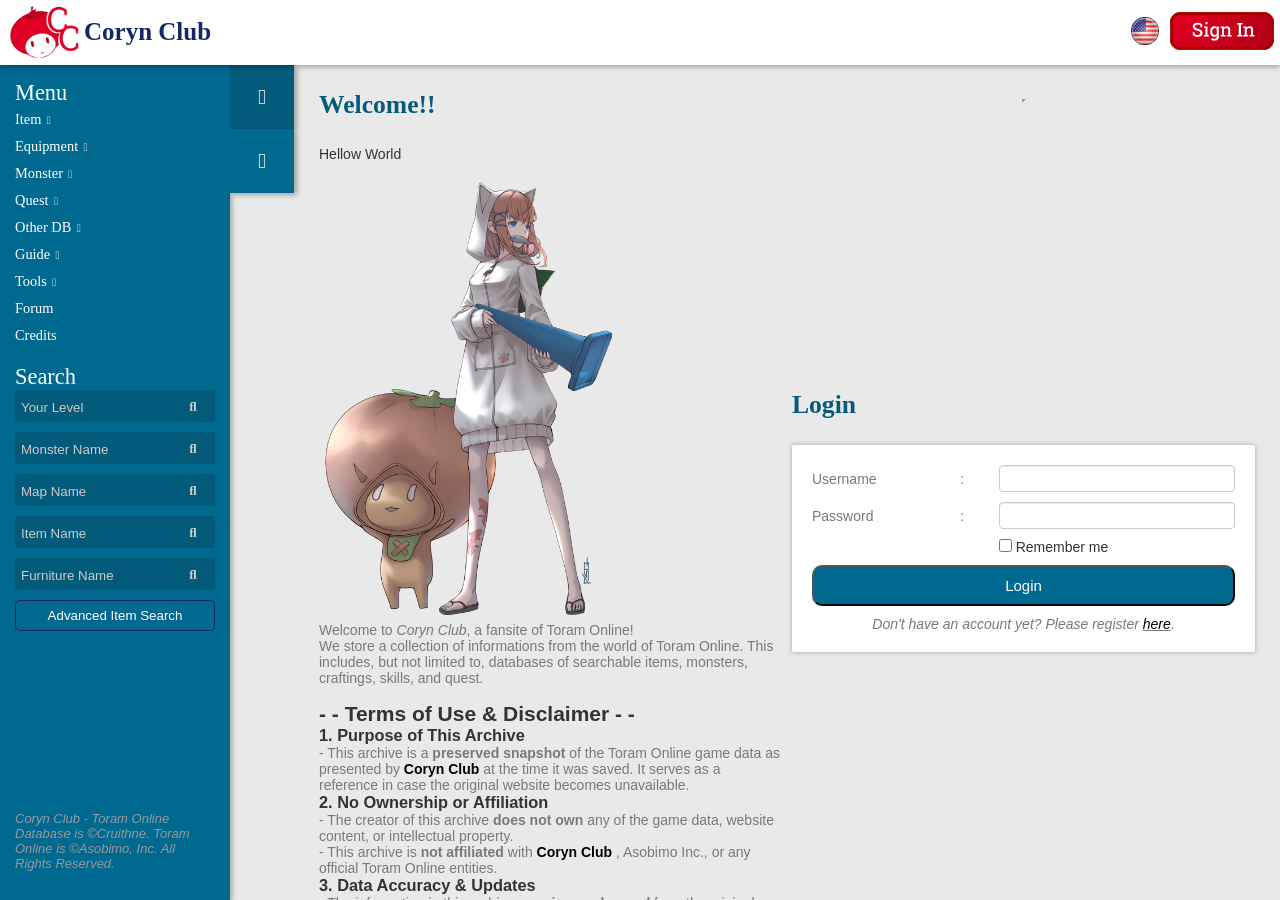
==== index.html @ f309a457 "Update index.html" ====
<!DOCTYPE html>
<!-- saved from url=(0019)https://coryn.club/ -->
<html><head lang="en"><meta http-equiv="Content-Type" content="text/html; charset=UTF-8">
	<title>Coryn Club - Toram Online Database &amp; Tools</title>
	<link rel="shortcut icon" type="image/x-icon" href="https://coryn.club/favicon.ico">
	<meta name="viewport" content="width=device-width, initial-scale=1.0, minimum-scale=1">
	<meta http-equiv="X-UA-Compatible" content="ie=edge">
	<meta name="keywords" content="Coryn Club, Toram Online, Game Guide, MMORPG, Android Game, iOS Game, Asobimo, Toram Online Database,
		Drop List, Monster List, Equipment List, Stat Calculator, Skill Simulator, Combo Simulator, Statting Formula, Leveling Guide">
	<link rel="stylesheet" href="./index_files/all.css" integrity="sha384-hWVjflwFxL6sNzntih27bfxkr27PmbbK/iSvJ+a4+0owXq79v+lsFkW54bOGbiDQ" crossorigin="anonymous">
	<link rel="stylesheet" href="./index_files/main.css">
	<link rel="stylesheet" href="./index_files/animate.css">
	<script src="./index_files/sdk.js.download" async="" crossorigin="anonymous"></script><script async="" src="./index_files/analytics.js.download"></script><script type="application/x-javascript"> addEventListener("load", function() { setTimeout(hideURLbar, 0); }, false); function hideURLbar(){ window.scrollTo(0,1); } </script>
	<link href="./index_files/css" rel="stylesheet" type="text/css">
	<script src="./index_files/jquery.min.js.download"></script>


	<!-- GOOGLE ANALYTICS JS -->
	<script>
		  (function(i,s,o,g,r,a,m){i['GoogleAnalyticsObject']=r;i[r]=i[r]||function(){
		  (i[r].q=i[r].q||[]).push(arguments)},i[r].l=1*new Date();a=s.createElement(o),
		  m=s.getElementsByTagName(o)[0];a.async=1;a.src=g;m.parentNode.insertBefore(a,m)
		  })(window,document,'script','https://www.google-analytics.com/analytics.js','ga');

		  ga('create', 'UA-85513259-1', 'auto');
		  ga('send', 'pageview');
	</script>
	<!-- END OF GOOGLE ANALYTICS JS -->

<!-- DELETED FB PLUGIN -->
	
</head>
<body>
<div id="fb-root" class=" fb_reset"><div style="position: absolute; top: -10000px; width: 0px; height: 0px;"><div></div></div></div>
	<script async="" defer="" crossorigin="anonymous" src="./index_files/sdk(1).js.download"></script>
		<!--header-top-starts-->
    <div id="navbar" style="grid-template-columns: 1fr 1fr" class="grid animated fadeInDown">
		<!-- LEFT GRID -->
        <div id="navbar-main">
			<div id="navbar-logo"><img src="./index_files/cc_logo.gif"></div>
			<div id="navbar-title">
				<a href="https://coryn.club/index.php">Coryn Club</a>
			</div>
        </div>

		<!-- RIGHT GRID -->
        <div style="display:flex; justify-content:flex-end; align-items:center;">
			<div class="ml-5 mr-5">
				<img id="language_container" width="28" height="28" src="./index_files/lang.png">
				<ul class="language-menu">
					<li><a href="http://coryn.club/">English</a></li>
					<li><a href="http://jp.coryn.club/">Japanese</a></li>
					<li><a href="http://indo.coryn.club/">Bahasa Indonesia</a></li>
					<li><a href="http://thai.coryn.club/">Thai</a></li>
					<li><a href="http://trachn.coryn.club/">Traditional Chinese</a></li>
					<li><a href="http://simchn.coryn.club/">Simplified Chinese</a></li>
					<li><a href="http://kr.coryn.club/">Korean</a></li>
				</ul>
			</div>

            <a href="https://coryn.club/#index-login"><img class="ml-5 mr-5" src="./index_files/login.png" alt="Sign In" title="Sign In/Register"></a>        </div><!-- END OF RIGHT GRID -->
	</div><!-- END OF NAVBAR -->

	<div id="wrapper">
	<!-- script-for-menu -->
	<script>
		$(document).ready(function() {
			$("body").click(function() {
				$(".username-menu").removeClass('active');
				$(".language-menu").removeClass('active');
			});
		});
	</script>
	    <div id="sidebar" class="animated fadeInLeft fast">
        <div id="sidebar-content">
            <div class="sidebar-content-item-wrapper">
                <div id="main-menu" class="sidebar-content-item active" data-target="tab-1" style="height:100%; display:flex; flex-direction:column; justify-content:space-between">
                    <div class="all-menu"> <!-- all menu stays on top -->
						<p class="sidebar-tab-item-title">Menu</p>
<!-- START LEFT SIDE BAR MENU -->
<ul class="menu-root">
	<li><a class="nested" href="javascript: void(1);">Item</a>
		<div class="submenu collapse">
			<ul>
				<!-- <li><a href="https://coryn.club/item.php">All</a></li>
				<li><a href="https://coryn.club/item.php?special=dye&amp;order=type">Dye</a></li>
				<li><a href="https://coryn.club/item.php?type=1&amp;order=name">Usable</a></li> -->
				<li><a href="2025/Toram_Registlet_Mar2025.html">Registlet</a></li>
				<li><a class="nested" href="javascript: void(1);">Crysta</a>
					<div class="submenu collapse">
						<ul>
							<li><a href="2025/Toram_AllCrysta_Mar2025.html">All</a></li>
							<li><a href="2025/Toram_BlueCrysta_Mar2025.html">Normal</a></li>
							<li><a href="2025/Toram_RedCrysta_Mar2025.html">Weapon</a></li>
							<li><a href="2025/Toram_GreenCrysta_Mar2025.html">Armor</a></li>
							<li><a href="2025/Toram_YellowCrysta_Mar2025.html">Additional</a></li>
							<li><a href="2025/Toram_PurpleCrysta_Mar2025.html">Special</a></li>
						</ul>
					</div>
				</li>
				<!--<li><a class="nested" href="javascript: void(1);">Material</a>
					<div class="submenu collapse">
						<ul>
							<li><a href="https://coryn.club/material.php?proc=1">Beast</a></li>
							<li><a href="https://coryn.club/material.php?proc=2">Wood</a></li>
							<li><a href="https://coryn.club/material.php?proc=3">Metal</a></li>
							<li><a href="https://coryn.club/material.php?proc=4">Cloth</a></li>
							<li><a href="https://coryn.club/material.php?proc=5">Medicine</a></li>
							<li><a href="https://coryn.club/material.php?proc=6">Mana</a></li>
						</ul>
					</div>
				</li>-->
			</ul>
		</div>
	</li>
	<li><a class="nested" href="javascript: void(1);">Equipment</a>
		<div class="submenu collapse">
			<ul>
				<!--<li><a href="https://coryn.club/item.php?special=eq">All</a></li>-->
				<li><a href="2025/Toram_OneHandedSword_Mar2025.html">1-Handed Sword</a></li>
				<li><a href="2025/Toram_TwoHandedSword_Mar2025.html">2-Handed Sword</a></li>
				<li><a href="2025/Toram_Bow_Mar2025.html">Bow</a></li>
				<li><a href="2025/Toram_Bowgun_Mar2025.html">Bowgun</a></li>
				<li><a href="2025/Toram_Knuckle_Mar2025.html">Knuckles</a></li>
				<li><a href="2025/Toram_MagicDevice_Mar2025.html">Magic Device</a></li>
				<li><a href="2025/Toram_Staff_Mar2025.html">Staff</a></li>
				<li><a href="2025/Toram_Halberd_Mar2025.html">Halberd</a></li>
				<li><a href="2025/Toram_Katana_Mar2025.html">Katana</a></li>
				<li><a href="2025/Toram_Dagger_Mar2025.html">Dagger</a></li>
				<li><a href="2025/Toram_Arrow_Mar2025.html">Arrow</a></li>
				<li><a href="2025/Toram_Shield_Mar2025.html">Shield</a></li>
				<li><a href="Toram_NinjutsuScroll_Mar2025.html">Ninjutsu Scroll</a></li>
				<li><a href="2025/Toram_Arrow_Mar2025.html">Armor</a></li>
				<li><a href="2025/Toram_Additional_Mar2025.html">Additional</a></li>
				<li><a href="2025/Toram_Special_Mar2025.html">Special</a></li>
			</ul>
		</div>
	</li>
	<li><a class="nested" href="javascript: void(1);">Monster</a>
		<div class="submenu collapse">
			<ul>
				<!--<li><a href="https://coryn.club/monster.php">All</a></li>
				<li><a href="https://coryn.club/monster.php?type=N&amp;order=level">Normal</a></li>-->
				<li><a href="2025/Toram_Boss_Mar2025.html">Mini Boss</a></li>
				<li><a href="2025/Toram_MiniBoss_Mar2025.html">Boss</a></li>
				<!--<li><a class="nested" href="javascript: void(1);">Pet/Tamable</a>
					<div class="submenu collapse">
						<ul>
							<li><a href="https://coryn.club/monster_tameable.php?ele=0">Neutral</a></li>
							<li><a href="https://coryn.club/monster_tameable.php?ele=1">Fire</a></li>
							<li><a href="https://coryn.club/monster_tameable.php?ele=2">Water</a></li>
							<li><a href="https://coryn.club/monster_tameable.php?ele=3">Wind</a></li>
							<li><a href="https://coryn.club/monster_tameable.php?ele=4">Earth</a></li>
							<li><a href="https://coryn.club/monster_tameable.php?ele=5">Dark</a></li>
							<li><a href="https://coryn.club/monster_tameable.php?ele=6">Light</a></li>
						</ul>
					</div>
				</li>
				<li><a class="nested" href="javascript: void(1);">Element</a>
					<div class="submenu collapse">
						<ul>
							<li><a href="https://coryn.club/monster_element.php?ele=0">Neutral</a></li>
							<li><a href="https://coryn.club/monster_element.php?ele=1">Fire</a></li>
							<li><a href="https://coryn.club/monster_element.php?ele=2">Water</a></li>
							<li><a href="https://coryn.club/monster_element.php?ele=3">Wind</a></li>
							<li><a href="https://coryn.club/monster_element.php?ele=4">Earth</a></li>
							<li><a href="https://coryn.club/monster_element.php?ele=5">Dark</a></li>
							<li><a href="https://coryn.club/monster_element.php?ele=6">Light</a></li>
						</ul>
					</div>
				</li>-->
			</ul>
		</div>
	</li>
	<li><a class="nested" href="javascript: void(1);">Quest</a>
		<div class="submenu collapse">
			<ul>
				<li><a href="Toram_AllQuest_Mar2025.html">All</a></li>
				<li><a class="nested" href="javascript: void(1);">Sofya</a>
					<div class="submenu collapse">
						<ul>
							<li><a href="Toram_QuestYunis_Mar2025.html">Yunis</a></li>
							<li><a href="Toram_QuestFrente_Mar2025.html">Frente</a></li>
							<li><a href="Toram_QuestZono_Mar2025.html">Zono</a></li>
							<li><a href="Toram_QuestForf_Mar2025.html">Forf</a></li>
							<li><a href="Toram_QuestLefina_Mar2025.html">Lefina</a></li>
						</ul>
					</div>
				</li>
				<li>
					<a class="nested" href="javascript: void(1);">El Scaro</a>
					<div class="submenu collapse">
						<ul>
							<li><a href="Toram_QuestPotolo_Mar2025.html">Potolo</a></li>
							<li><a href="Toram_QuestJuan_Mar2025.html">Juan</a></li>
							<li><a href="Toram_QuestFilecia_Mar2025.html">Filecia</a></li>
							<li><a href="Toram_QuestRina_Mar2025.html>Rina</a></li>
							<li><a href="Toram_QuestRavagne_Mar2025.html">Ravagne</a></li>
						</ul>
					</div>
				</li>
				<li><a href="Toram_QuestRugio_Mar2025.html">Rugio Ruins - Moralo</a></li>
				<li>
					<a class="nested" href="javascript: void(1);">Garden of Beginning</a>
					<div class="submenu collapse">
						<ul>
							<li><a href="Toram_QuestNobleSpirit_Mar2025.html">Noble's Spirit</a></li>
							<li><a href="Toram_QuestResearcherSpirit_Mar2025.html">Researcher's Spirit</a></li>
						</ul>
					</div>
				</li>
			</ul>
		</div>
	</li>
	<li><a class="nested" href="javascript: void(1);">Other DB</a>
		<div class="submenu collapse">
			<ul>
				<li><a href="2025/Toram_AllMap_Mar2025.html">Map</a></li>
				<li><a href="2025/Toram_SkillMenu_Mar2025.html">Skill</a></li>
				<!--<li><a href="https://coryn.club/furniture_menu.php">Housing</a></li>-->
				<li><a href="2025/Toram_FoodBuff_Mar2025.html">Food Buff</a></li>
				<!--<li><a href="https://www.facebook.com/pg/corynclub/photos/?tab=album&amp;album_id=686599141510648">Pet Dye</a></li>
				<li><a href="https://coryn.club/emblem.php">Emblem</a></li>
				<li>
					<a class="nested" href="javascript: void(1);">Craft</a>
					<div class="submenu collapse">
						<ul>
							<li><a href="https://coryn.club/item.php?special=psmith&amp;order=level">Player Smith</a></li>
							<li><a href="https://coryn.club/item.php?special=nsmith&amp;order=type,level">NPC Smith</a></li>
							<li><a href="https://coryn.club/item.php?special=palch&amp;order=level">Player Alchemist</a></li>
							<li><a href="https://coryn.club/item.php?special=nalch&amp;order=type,level">NPC Alchemist</a></li>
						</ul>
					</div>
				</li>-->
			</ul>
		</div>
	</li>
	<li><a class="nested" href="javascript: void(1);">Guide</a>
		<div class="submenu collapse">
			<ul>
				<!--<li><a href="https://coryn.club/guide.php?key=beginner">Beginner Guide</a></li>-->
				<li><a href="Toram_PetGuide_Mar2025.html">Pet Guide</a></li>
				<li><a href="Toram_SmithingGuide_Mar2025.html">Smithing Guide</a></li>
				<li><a href="Toram_StatusDamageCalculation_Mar2025.html">Status &amp; Damage Calculation Guide</a></li>
			</ul>
		</div>
	</li>
	<!--<li><a class="nested" href="javascript: void(1);">App Showcase</a>
		<div class="submenu collapse">
			<ul>
				<li><a href="https://coryn.club/app_showcase.php?type=8">Armor</a></li>
				<li><a href="https://coryn.club/app_showcase.php?type=6">Additional Gear</a></li>
				<li><a href="https://coryn.club/app_showcase.php?type=17">Shield</a></li>
				<li><a href="https://coryn.club/app_showcase.php?type=4">1 Handed Sword</a></li>
				<li><a href="https://coryn.club/app_showcase.php?type=5">2 Handed Sword</a></li>
				<li><a href="https://coryn.club/app_showcase.php?type=9">Bow</a></li>
				<li><a href="https://coryn.club/app_showcase.php?type=10">Bowgun</a></li>
				<li><a href="https://coryn.club/app_showcase.php?type=13">Knuckles</a></li>
				<li><a href="https://coryn.club/app_showcase.php?type=15">Magic Device</a></li>
				<li><a href="https://coryn.club/app_showcase.php?type=19">Staff</a></li>
				<li><a href="https://coryn.club/app_showcase.php?type=26">Halberd</a></li>
				<li><a href="https://coryn.club/app_showcase.php?type=27">Katana</a>
			</li></ul>
		</div>
	</li>-->
	<li><a class="nested" href="javascript: void(1);">Tools</a>
		<div class="submenu collapse">
			<ul>
				<li><a href="2025/Toram_StatCalculator_Mar2025.html">Stat Calculator</a></li>
				<li><a href="2025/Toram_SkillSimulator_Mar2025.html">Skill Simulator</a></li>
				<li><a href="2025/Toram_FillStatSimulator_Mar2025.html">FillStat Simulator</a></li>
				<!--<li><a class="nested" href="javascript: void(1);">Calculator</a>
					<div class="submenu collapse">
						<ul>
							<li><a href="https://coryn.club/stat_calculator.php">Stat Calculator</a></li>
							<li><a href="https://coryn.club/pet_calculator.php">Pet Stat Calculator</a></li>
							<li><a href="https://coryn.club/quest_calculator.php">Quest Calculator</a></li>
						</ul>
					</div>
				</li>
				<li><a class="nested" href="javascript: void(1);">Simulator</a>
					<div class="submenu collapse">
						<ul>
							<li><a href="https://coryn.club/statting_simulator.php">Statting Simulator</a></li>
							<li><a href="https://coryn.club/skill_simulator.php">Skill Simulator</a></li>
							<li><a href="https://coryn.club/combo_simulator.php">Combo Simulator</a></li>
							<li><a href="https://coryn.club/app_simulator.php">App Synth Simulator</a></li>
						</ul>
					</div>
				</li>
				<li><a href="https://coryn.club/leveling.php">Character Leveling</a></li>
				<li><a href="https://coryn.club/pet_leveling.php">Pet Leveling</a></li>
				<li><a href="https://coryn.club/pet_fusion_optimizer.php">Pet Fusion Optimizer</a></li>
				<li><a href="https://coryn.club/formula.php">Statting Formula List</a></li>
				<li><a href="https://coryn.club/formula_search.php">Statting Formula Search</a></li>
				<li><a href="https://coryn.club/dye_finder.php">Dye Finder</a></li>
				-->
			</ul>
		</div>
	</li>
	<li><a href="https://coryn.club/forum/">Forum</a></li>
	<li><a href="Toram_Credits_Mar2025.html">Credits</a></li>
	</ul>
	<!-- END LEFT SIDE BAR MENU -->
<p class="sidebar-tab-item-title">Search</p>
<form class="input-search" action="https://coryn.club/leveling.php">
  <input type="text" name="lv" placeholder="Your Level">
  <button type="submit">
	<i class="fa fa-search"></i>
  </button>
</form>
<form class="input-search" action="https://coryn.club/monster.php">
  <input type="text" name="name" placeholder="Monster Name">
  <button type="submit">
	<i class="fa fa-search"></i>
  </button>
</form>
<form class="input-search" action="https://coryn.club/map.php">
  <input type="text" name="name" placeholder="Map Name">
  <button type="submit">
	<i class="fa fa-search"></i>
  </button>
</form>
<form class="input-search" action="https://coryn.club/item.php">
  <input type="text" name="name" placeholder="Item Name">
  <button type="submit">
	<i class="fa fa-search"></i>
  </button>
</form>
<form class="input-search" action="https://coryn.club/furniture.php">
  <input type="text" name="name" placeholder="Furniture Name">
  <button type="submit">
	<i class="fa fa-search"></i>
  </button>
</form>
<button class="adv-search-button" onclick="window.location.href = &#39;itemsearch.php&#39;;">Advanced Item Search</button>

					</div> <!-- end of menus -->

                    <div>
					     <p style="font-family: Arial; font-size:13px; font-style:italic; color:#999;">Coryn Club - Toram Online Database is ©Cruithne. Toram Online is ©Asobimo, Inc. All Rights Reserved. </p>
                	</div>
                </div>
            </div>

            <div class="sidebar-content-item-wrapper">
                <div class="sidebar-content-item " data-target="tab-2">
					                    <!-- SAMPLE -->
                    <!--<p class="sidebar-tab-item-title" style="border: 1px solid green; display:block">Guide Content</p>
					<ul class="menu-root">
						<li><a class="nested" href="#">Item</a>
						<li><a class="nested" href="#">Item</a>
					</ul>-->
                </div>
            </div>
        </div>
        <div id="sidebar-tab">
            <div class="sidebar-tab-item active" data-target="tab-1" title="Menu">
                <i class="fas fa-bars fa-lg"></i>
            </div>
            <div class="sidebar-tab-item " data-target="tab-2" title="Extra" style="display:none">
                <i class="fas fa-book fa-lg"></i>
            </div>
            <div class="sidebar-tab-item back-to-top" title="Back To Top">
                <i class="fas fa-chevron-up fa-lg"></i>
            </div>
            <div id="scrollbox" style="flex:1 0 100px;">
            </div>
        </div>
    </div>

	<!-- content -->
	<div id="content" class="animated fadeInUp fast">
		<div class="index-container">
			<!-- welcome -->
<!-- Start To Copy Homepage -->
			<div id="index-welcome">
				<p class="content-title">Welcome!!</p>
				<br>
				<!---<h2>Version Changes</h2>
        <ul>
            <li><a href="2025/Toram_Home_Mar2025.html"> <strong>- March 2025</strong> </a></li>
        </ul>	--->
		<div id="insert-hello"></div>
				<script>
  fetch('VersionChanges.html')
    .then(res => res.text())
    .then(data => {
      document.getElementById('insert-hello').innerHTML = data;
    });
</script>
				<br>
				<img src="./index_files/coryn-welcome.png" alt="Cruithne &amp; Persimmon Coryn" title="Cruithne &amp; Persimmon Coryn" class="home-img">

				<p>Welcome to <em>Coryn Club</em>, a fansite of Toram Online!</p>
				<p>We store a collection of informations from the world of Toram Online. This includes,
					but not limited to, databases of searchable items, monsters, craftings, skills,
					and quest.
				</p>
				<br>
				<h2>- - Terms of Use & Disclaimer - -</h2>
        
        <h3>1. Purpose of This Archive</h3>
        <p>- This archive is a <strong>preserved snapshot</strong> of the Toram Online game data as presented by <a href="https://coryn.club/"> <strong>Coryn Club</strong> </a> at the time it was saved. It serves as a reference in case the original website becomes unavailable.</p>
        <h3>2. No Ownership or Affiliation</h3>
        <p>- The creator of this archive <strong>does not own</strong> any of the game data, website content, or intellectual property. </p>
        <p>- This archive is <strong>not affiliated</strong> with <a href="https://coryn.club/"> <strong>Coryn Club</strong> </a>, Asobimo Inc., or any official Toram Online entities. </p>
        <h3>3. Data Accuracy & Updates</h3>
        <p>- The information in this archive <strong>remains unchanged</strong> from the original website at the time of saving. Updates may or may not be applied, and <strong>no guarantees</strong> are made regarding the accuracy of outdated content.</p>
        <h3>4. Fair Use & Non-Commercial Use</h3>
        <p>- This archive is provided <strong>solely for informational and reference purposes</strong>. It is a <strong>non-commercial project</strong> intended to preserve publicly available data.</p>
        <h3>5. Respect for Original Content</h3>
        <p>- Users are encouraged to visit and support the <a href="https://coryn.club/"> <strong>official Coryn Club website</strong> </a> when it is available. </p>
        <p>- If the original owners request removal or modification of archived content, compliance will be considered. </p>
        <h3>6. No Liability</h3>
        <p>- The creator of this archive <strong>is not responsible</strong> for any inaccuracies, outdated data, or issues resulting from its use. Use of this archive is <strong>at your own risk</strong>.</p>
				
			</div>
<!-- End To Copy Homepage -->
			<div id="index-adsense">
						<script async="" src="./index_files/f.txt"></script>
		<!-- Coryn Club (responsive) -->
		<ins class="adsbygoogle adsense-index" style="display:inline-block;" data-ad-client="ca-pub-6728336374001187" data-ad-slot="4531457552" data-full-width-responsive="false" data-adsbygoogle-status="done"><iframe id="aswift_0" style="height: 1px !important; max-height: 1px !important; max-width: 1px !important; width: 1px !important;" src="./index_files/saved_resource.html"><iframe id="google_ads_frame0" src="./index_files/saved_resource(1).html"></iframe></iframe></ins>
		<script>
			 (adsbygoogle = window.adsbygoogle || []).push({});
		</script>
				</div>

			<!-- Deleted facebook -->
			

			<div id="index-login">
				<!-- login -->
									<center>
						<script async="" src="./index_files/f.txt"></script>
						<!-- Coryn Club (responsive) -->
						<ins class="adsbygoogle adsense-index-2" style="width:100%; height:300px;" data-ad-client="ca-pub-6728336374001187" data-ad-slot="4531457552" data-full-width-responsive="false" data-adsbygoogle-status="done"><iframe id="aswift_1" style="height: 1px !important; max-height: 1px !important; max-width: 1px !important; width: 1px !important;" src="./index_files/saved_resource(2).html"><iframe id="google_ads_frame1" src="./index_files/saved_resource(3).html"></iframe></iframe></ins>
						<script>
							 (adsbygoogle = window.adsbygoogle || []).push({});
						</script>
					</center>
					<div style="max-width:500px; margin:auto">
						<p class="content-title">Login</p>
						<form method="POST" action="https://coryn.club/forum/ucp.php?mode=login" class="card-container-1 mt-15">
							<div class="grid grid-gap-10 align-item-center pt-20 pl-20 pr-20 pb-20" style="grid-template-columns: max(90px,1fr) 20px 2fr">
								<p>Username</p>
								<p class="text-center">:</p>
								<input type="text" class="form-control" name="username" style="min-width: 100px;">
								<p>Password</p>
								<p class="text-center">:</p>
								<input type="password" class="form-control" name="password" style="min-width: 100px;">
								<p></p>
								<p></p>
								<div>
									<input type="checkbox" class="form-control" name="autologin"> <span>Remember me</span>
								</div>
								<button style="grid-column: 1/4" class="default-submit-btn" type="submit" name="login">Login</button>
								<p style="grid-column: 1/4" class="text-center ml-5 mr-5"><i>Don't have an account yet? Please register <u><a href="https://coryn.club/forum/ucp.php?mode=register">here</a></u></i>.</p>
								<input type="hidden" name="redirect" value="../index.php">
							</div>
						</form>
					</div>
							</div>

		</div>	<!-- grid ends -->
	</div>	<!-- content ends -->

		</div> <!-- END OF CONTENT WRAPPER -->

	<script src="./index_files/sohacky.js.download"></script>
    <script>
        /* Top nav */
        $("#username_container").click(function(e) {
            e.preventDefault();
            e.stopPropagation();
            $(".username-menu").toggleClass('active');
            $("#username_chevron_up").toggleClass('active');
            $("#username_chevron_down").toggleClass('active');
        })
        $("#language_container").click(function(e) {
			e.preventDefault();
			e.stopPropagation();
			$(".language-menu").toggleClass('active');
			$("#language_chevron_up").toggleClass('active');
			$("#language_chevron_down").toggleClass('active');
        })

        /* Sidebar */
        if ($(window).width() <= 950) {
            $("#sidebar").removeClass('animated fadeInLeft fast');
            $(".sidebar-content-item").removeClass('active');;
            $(".sidebar-tab-item").removeClass('active');;
        }

        $('.sidebar-tab-item').on('click',function(ev){
            const target = ev.currentTarget.dataset.target;
            if(!target){
                return;
            }
            if ($(window).width() <= 950) {
                if(!ev.currentTarget.classList.contains('active') && !$("#sidebar").hasClass('active')){
                    $("#sidebar").addClass('active')
                }else if(ev.currentTarget.classList.contains('active')){
                    $(".sidebar-content-item").removeClass('active');;
                    $(".sidebar-tab-item").removeClass('active');;
                    $("#sidebar").removeClass('active');
                    return;
                }
            }
            $(`.sidebar-content-item[data-target!="${target}"]`).removeClass('active');;
            $(`.sidebar-content-item[data-target="${target}"]`).addClass('active');

            $(`.sidebar-tab-item[data-target!="${target}"]`).removeClass('active');;
            $(`.sidebar-tab-item[data-target="${target}"]`).addClass('active');
        });

        $('.back-to-top').on('click',(ev) => {
            ev.preventDefault();
            var $anchor = $(this);
            $('#content').stop().animate({
                scrollTop: 0
            }, 500);
        });

        /* Sidebar Menu */
        $('ul.menu-root a.nested').click(function(e){
            if(e.target.tagName === 'A'){
                $(this).toggleClass('expanded');
                $(this).siblings('div.submenu').toggleClass('collapse');
            }
        })

        /* Pagination JS */
        $('body').on('click','.pagination-js-btn', (e) => {
            let pagebtn = $(e.currentTarget);
            let list = $(pagebtn.parent().data('target'));
            let pagenumber = parseInt(pagebtn.data('page-number'));
            changePage($(list),pagenumber);
        })
        function changePage(list,pagenumber){
            let disp = list.data('display');
            let accord = list.data('accord');
            let listitems = list.children('.pagination-js-items').children();
            let total = listitems.length;
            let perpage = list.data('perpage');
            let totalpage = Math.ceil(total / perpage);
            let currentpage = list.data('current-page');
            let pagination = $('[data-target="#' + list.attr('id') + '"].pagination-js-btngroup');
            let pstart = pagenumber;
            let numbtn = 3;
            let offset = Math.floor(numbtn / 2);
            if(pagenumber <= 0 || pagenumber > totalpage){
                return;
            }
            list.data('current-page',pagenumber);
            pstart -= offset;
             if(pstart < 1){
                pstart = 1;
            }else if(pstart + numbtn > totalpage){
                pstart = totalpage - (numbtn - 1)
                if(pstart < 1) pstart = 1;
            }
            pagination.html('');
            let prev = pagenumber - 1;
            let next = pagenumber + 1;
            let active = false;
            listitems.each((idx,elem) => {
                let num = idx + 1;
                if(num <= pagenumber * perpage && num >= (pagenumber * perpage) - (perpage - 1) ){
                    $(elem).css('display',disp);
                }else{
                    $(elem).css('display','none');
                }
            });
            pagination.append(`<a href="#" class="pagination-js-btn" data-page-number="${1}"><i class="fas fa-angle-double-left"></i></a>`);
            pagination.append(`<a href="#" class="pagination-js-btn" data-page-number="${prev}"><i class="fas fa-angle-left"></i></a>`);
            for(let i  = pstart, j = 0;j < numbtn && i <= totalpage;i++,j++){
                if(i === pagenumber){
                    active = true;
                }else{
                    active = false;
                }
                pagination.append(`<a href="#" class="pagination-js-btn ${(active)?'active':''}" data-page-number="${i}">${i}</a>`);
            }
            pagination.append(`<a href="#" class="pagination-js-btn" data-page-number="${next}"><i class="fas fa-angle-right"></i></a>`);
            pagination.append(`<a href="#" class="pagination-js-btn" data-page-number="${totalpage}"><i class="fas fa-angle-double-right"></a>`);
            if(totalpage < 2){
                pagination.css('display','none');
            }

            //fix height if inside accordion
            if(typeof accord !== 'undefined' && $(accord).get(0).style.maxHeight!=0)
            		$(accord).get(0).style.maxHeight = $(accord).get(0).scrollHeight + 30 + "px";

        }

        /* Accordion */
        $('body').on('click','ul.accordion > li > div:first-child',accordionOnClick);
        function accordionOnClick(e){
            const item = $(e.currentTarget).parent();
            const accordion = item.parent();
            const content = item.children('div:nth-child(2)');
            const aItem = item.siblings('.active');
            const aContent = aItem.children('div:nth-child(2)');
            if(item.hasClass('active')){
                content.get(0).style.maxHeight = 0;
            }else{
                content.get(0).style.maxHeight = content.get(0).scrollHeight + 30 + "px";
            }

            if(aItem.length > 0){
                aContent.get(0).style.maxHeight = 0;
                aItem.toggleClass('active');
            }
            item.toggleClass('active');
        }
        function accordionInit(){
          $('ul.accordion > li.active > div:first-child').each((_,target) => {
            const item = $(target).parent();
            const content = item.children('div:nth-child(2)');
            content.get(0).style.maxHeight = content.get(0).scrollHeight + 30 + "px";
          })
        }

		/* Page Initialization */
        accordionInit();	//accordion goes first, so the init height is calculated correctly
        $('.js-pagination').each((ilist, list) => {
			changePage($(list),1);
        })

    </script>



</body></html>
---- index_files/all.css ----
/*!
 * Font Awesome Free 5.2.0 by @fontawesome - https://fontawesome.com
 * License - https://fontawesome.com/license (Icons: CC BY 4.0, Fonts: SIL OFL 1.1, Code: MIT License)
 */
.fa,.fab,.fal,.far,.fas{-moz-osx-font-smoothing:grayscale;-webkit-font-smoothing:antialiased;display:inline-block;font-style:normal;font-variant:normal;text-rendering:auto;line-height:1}.fa-lg{font-size:1.33333em;line-height:.75em;vertical-align:-.0667em}.fa-xs{font-size:.75em}.fa-sm{font-size:.875em}.fa-1x{font-size:1em}.fa-2x{font-size:2em}.fa-3x{font-size:3em}.fa-4x{font-size:4em}.fa-5x{font-size:5em}.fa-6x{font-size:6em}.fa-7x{font-size:7em}.fa-8x{font-size:8em}.fa-9x{font-size:9em}.fa-10x{font-size:10em}.fa-fw{text-align:center;width:1.25em}.fa-ul{list-style-type:none;margin-left:2.5em;padding-left:0}.fa-ul>li{position:relative}.fa-li{left:-2em;position:absolute;text-align:center;width:2em;line-height:inherit}.fa-border{border:.08em solid #eee;border-radius:.1em;padding:.2em .25em .15em}.fa-pull-left{float:left}.fa-pull-right{float:right}.fa.fa-pull-left,.fab.fa-pull-left,.fal.fa-pull-left,.far.fa-pull-left,.fas.fa-pull-left{margin-right:.3em}.fa.fa-pull-right,.fab.fa-pull-right,.fal.fa-pull-right,.far.fa-pull-right,.fas.fa-pull-right{margin-left:.3em}.fa-spin{animation:a 2s infinite linear}.fa-pulse{animation:a 1s infinite steps(8)}@keyframes a{0%{transform:rotate(0deg)}to{transform:rotate(1turn)}}.fa-rotate-90{-ms-filter:"progid:DXImageTransform.Microsoft.BasicImage(rotation=1)";transform:rotate(90deg)}.fa-rotate-180{-ms-filter:"progid:DXImageTransform.Microsoft.BasicImage(rotation=2)";transform:rotate(180deg)}.fa-rotate-270{-ms-filter:"progid:DXImageTransform.Microsoft.BasicImage(rotation=3)";transform:rotate(270deg)}.fa-flip-horizontal{-ms-filter:"progid:DXImageTransform.Microsoft.BasicImage(rotation=0, mirror=1)";transform:scaleX(-1)}.fa-flip-vertical{transform:scaleY(-1)}.fa-flip-horizontal.fa-flip-vertical,.fa-flip-vertical{-ms-filter:"progid:DXImageTransform.Microsoft.BasicImage(rotation=2, mirror=1)"}.fa-flip-horizontal.fa-flip-vertical{transform:scale(-1)}:root .fa-flip-horizontal,:root .fa-flip-vertical,:root .fa-rotate-90,:root .fa-rotate-180,:root .fa-rotate-270{-webkit-filter:none;filter:none}.fa-stack{display:inline-block;height:2em;line-height:2em;position:relative;vertical-align:middle;width:2em}.fa-stack-1x,.fa-stack-2x{left:0;position:absolute;text-align:center;width:100%}.fa-stack-1x{line-height:inherit}.fa-stack-2x{font-size:2em}.fa-inverse{color:#fff}.fa-500px:before{content:"\f26e"}.fa-accessible-icon:before{content:"\f368"}.fa-accusoft:before{content:"\f369"}.fa-address-book:before{content:"\f2b9"}.fa-address-card:before{content:"\f2bb"}.fa-adjust:before{content:"\f042"}.fa-adn:before{content:"\f170"}.fa-adversal:before{content:"\f36a"}.fa-affiliatetheme:before{content:"\f36b"}.fa-air-freshener:before{content:"\f5d0"}.fa-algolia:before{content:"\f36c"}.fa-align-center:before{content:"\f037"}.fa-align-justify:before{content:"\f039"}.fa-align-left:before{content:"\f036"}.fa-align-right:before{content:"\f038"}.fa-allergies:before{content:"\f461"}.fa-amazon:before{content:"\f270"}.fa-amazon-pay:before{content:"\f42c"}.fa-ambulance:before{content:"\f0f9"}.fa-american-sign-language-interpreting:before{content:"\f2a3"}.fa-amilia:before{content:"\f36d"}.fa-anchor:before{content:"\f13d"}.fa-android:before{content:"\f17b"}.fa-angellist:before{content:"\f209"}.fa-angle-double-down:before{content:"\f103"}.fa-angle-double-left:before{content:"\f100"}.fa-angle-double-right:before{content:"\f101"}.fa-angle-double-up:before{content:"\f102"}.fa-angle-down:before{content:"\f107"}.fa-angle-left:before{content:"\f104"}.fa-angle-right:before{content:"\f105"}.fa-angle-up:before{content:"\f106"}.fa-angry:before{content:"\f556"}.fa-angrycreative:before{content:"\f36e"}.fa-angular:before{content:"\f420"}.fa-app-store:before{content:"\f36f"}.fa-app-store-ios:before{content:"\f370"}.fa-apper:before{content:"\f371"}.fa-apple:before{content:"\f179"}.fa-apple-alt:before{content:"\f5d1"}.fa-apple-pay:before{content:"\f415"}.fa-archive:before{content:"\f187"}.fa-archway:before{content:"\f557"}.fa-arrow-alt-circle-down:before{content:"\f358"}.fa-arrow-alt-circle-left:before{content:"\f359"}.fa-arrow-alt-circle-right:before{content:"\f35a"}.fa-arrow-alt-circle-up:before{content:"\f35b"}.fa-arrow-circle-down:before{content:"\f0ab"}.fa-arrow-circle-left:before{content:"\f0a8"}.fa-arrow-circle-right:before{content:"\f0a9"}.fa-arrow-circle-up:before{content:"\f0aa"}.fa-arrow-down:before{content:"\f063"}.fa-arrow-left:before{content:"\f060"}.fa-arrow-right:before{content:"\f061"}.fa-arrow-up:before{content:"\f062"}.fa-arrows-alt:before{content:"\f0b2"}.fa-arrows-alt-h:before{content:"\f337"}.fa-arrows-alt-v:before{content:"\f338"}.fa-assistive-listening-systems:before{content:"\f2a2"}.fa-asterisk:before{content:"\f069"}.fa-asymmetrik:before{content:"\f372"}.fa-at:before{content:"\f1fa"}.fa-atlas:before{content:"\f558"}.fa-atom:before{content:"\f5d2"}.fa-audible:before{content:"\f373"}.fa-audio-description:before{content:"\f29e"}.fa-autoprefixer:before{content:"\f41c"}.fa-avianex:before{content:"\f374"}.fa-aviato:before{content:"\f421"}.fa-award:before{content:"\f559"}.fa-aws:before{content:"\f375"}.fa-backspace:before{content:"\f55a"}.fa-backward:before{content:"\f04a"}.fa-balance-scale:before{content:"\f24e"}.fa-ban:before{content:"\f05e"}.fa-band-aid:before{content:"\f462"}.fa-bandcamp:before{content:"\f2d5"}.fa-barcode:before{content:"\f02a"}.fa-bars:before{content:"\f0c9"}.fa-baseball-ball:before{content:"\f433"}.fa-basketball-ball:before{content:"\f434"}.fa-bath:before{content:"\f2cd"}.fa-battery-empty:before{content:"\f244"}.fa-battery-full:before{content:"\f240"}.fa-battery-half:before{content:"\f242"}.fa-battery-quarter:before{content:"\f243"}.fa-battery-three-quarters:before{content:"\f241"}.fa-bed:before{content:"\f236"}.fa-beer:before{content:"\f0fc"}.fa-behance:before{content:"\f1b4"}.fa-behance-square:before{content:"\f1b5"}.fa-bell:before{content:"\f0f3"}.fa-bell-slash:before{content:"\f1f6"}.fa-bezier-curve:before{content:"\f55b"}.fa-bicycle:before{content:"\f206"}.fa-bimobject:before{content:"\f378"}.fa-binoculars:before{content:"\f1e5"}.fa-birthday-cake:before{content:"\f1fd"}.fa-bitbucket:before{content:"\f171"}.fa-bitcoin:before{content:"\f379"}.fa-bity:before{content:"\f37a"}.fa-black-tie:before{content:"\f27e"}.fa-blackberry:before{content:"\f37b"}.fa-blender:before{content:"\f517"}.fa-blind:before{content:"\f29d"}.fa-blogger:before{content:"\f37c"}.fa-blogger-b:before{content:"\f37d"}.fa-bluetooth:before{content:"\f293"}.fa-bluetooth-b:before{content:"\f294"}.fa-bold:before{content:"\f032"}.fa-bolt:before{content:"\f0e7"}.fa-bomb:before{content:"\f1e2"}.fa-bone:before{content:"\f5d7"}.fa-bong:before{content:"\f55c"}.fa-book:before{content:"\f02d"}.fa-book-open:before{content:"\f518"}.fa-book-reader:before{content:"\f5da"}.fa-bookmark:before{content:"\f02e"}.fa-bowling-ball:before{content:"\f436"}.fa-box:before{content:"\f466"}.fa-box-open:before{content:"\f49e"}.fa-boxes:before{content:"\f468"}.fa-braille:before{content:"\f2a1"}.fa-brain:before{content:"\f5dc"}.fa-briefcase:before{content:"\f0b1"}.fa-briefcase-medical:before{content:"\f469"}.fa-broadcast-tower:before{content:"\f519"}.fa-broom:before{content:"\f51a"}.fa-brush:before{content:"\f55d"}.fa-btc:before{content:"\f15a"}.fa-bug:before{content:"\f188"}.fa-building:before{content:"\f1ad"}.fa-bullhorn:before{content:"\f0a1"}.fa-bullseye:before{content:"\f140"}.fa-burn:before{content:"\f46a"}.fa-buromobelexperte:before{content:"\f37f"}.fa-bus:before{content:"\f207"}.fa-bus-alt:before{content:"\f55e"}.fa-buysellads:before{content:"\f20d"}.fa-calculator:before{content:"\f1ec"}.fa-calendar:before{content:"\f133"}.fa-calendar-alt:before{content:"\f073"}.fa-calendar-check:before{content:"\f274"}.fa-calendar-minus:before{content:"\f272"}.fa-calendar-plus:before{content:"\f271"}.fa-calendar-times:before{content:"\f273"}.fa-camera:before{content:"\f030"}.fa-camera-retro:before{content:"\f083"}.fa-cannabis:before{content:"\f55f"}.fa-capsules:before{content:"\f46b"}.fa-car:before{content:"\f1b9"}.fa-car-alt:before{content:"\f5de"}.fa-car-battery:before{content:"\f5df"}.fa-car-crash:before{content:"\f5e1"}.fa-car-side:before{content:"\f5e4"}.fa-caret-down:before{content:"\f0d7"}.fa-caret-left:before{content:"\f0d9"}.fa-caret-right:before{content:"\f0da"}.fa-caret-square-down:before{content:"\f150"}.fa-caret-square-left:before{content:"\f191"}.fa-caret-square-right:before{content:"\f152"}.fa-caret-square-up:before{content:"\f151"}.fa-caret-up:before{content:"\f0d8"}.fa-cart-arrow-down:before{content:"\f218"}.fa-cart-plus:before{content:"\f217"}.fa-cc-amazon-pay:before{content:"\f42d"}.fa-cc-amex:before{content:"\f1f3"}.fa-cc-apple-pay:before{content:"\f416"}.fa-cc-diners-club:before{content:"\f24c"}.fa-cc-discover:before{content:"\f1f2"}.fa-cc-jcb:before{content:"\f24b"}.fa-cc-mastercard:before{content:"\f1f1"}.fa-cc-paypal:before{content:"\f1f4"}.fa-cc-stripe:before{content:"\f1f5"}.fa-cc-visa:before{content:"\f1f0"}.fa-centercode:before{content:"\f380"}.fa-certificate:before{content:"\f0a3"}.fa-chalkboard:before{content:"\f51b"}.fa-chalkboard-teacher:before{content:"\f51c"}.fa-charging-station:before{content:"\f5e7"}.fa-chart-area:before{content:"\f1fe"}.fa-chart-bar:before{content:"\f080"}.fa-chart-line:before{content:"\f201"}.fa-chart-pie:before{content:"\f200"}.fa-check:before{content:"\f00c"}.fa-check-circle:before{content:"\f058"}.fa-check-double:before{content:"\f560"}.fa-check-square:before{content:"\f14a"}.fa-chess:before{content:"\f439"}.fa-chess-bishop:before{content:"\f43a"}.fa-chess-board:before{content:"\f43c"}.fa-chess-king:before{content:"\f43f"}.fa-chess-knight:before{content:"\f441"}.fa-chess-pawn:before{content:"\f443"}.fa-chess-queen:before{content:"\f445"}.fa-chess-rook:before{content:"\f447"}.fa-chevron-circle-down:before{content:"\f13a"}.fa-chevron-circle-left:before{content:"\f137"}.fa-chevron-circle-right:before{content:"\f138"}.fa-chevron-circle-up:before{content:"\f139"}.fa-chevron-down:before{content:"\f078"}.fa-chevron-left:before{content:"\f053"}.fa-chevron-right:before{content:"\f054"}.fa-chevron-up:before{content:"\f077"}.fa-child:before{content:"\f1ae"}.fa-chrome:before{content:"\f268"}.fa-church:before{content:"\f51d"}.fa-circle:before{content:"\f111"}.fa-circle-notch:before{content:"\f1ce"}.fa-clipboard:before{content:"\f328"}.fa-clipboard-check:before{content:"\f46c"}.fa-clipboard-list:before{content:"\f46d"}.fa-clock:before{content:"\f017"}.fa-clone:before{content:"\f24d"}.fa-closed-captioning:before{content:"\f20a"}.fa-cloud:before{content:"\f0c2"}.fa-cloud-download-alt:before{content:"\f381"}.fa-cloud-upload-alt:before{content:"\f382"}.fa-cloudscale:before{content:"\f383"}.fa-cloudsmith:before{content:"\f384"}.fa-cloudversify:before{content:"\f385"}.fa-cocktail:before{content:"\f561"}.fa-code:before{content:"\f121"}.fa-code-branch:before{content:"\f126"}.fa-codepen:before{content:"\f1cb"}.fa-codiepie:before{content:"\f284"}.fa-coffee:before{content:"\f0f4"}.fa-cog:before{content:"\f013"}.fa-cogs:before{content:"\f085"}.fa-coins:before{content:"\f51e"}.fa-columns:before{content:"\f0db"}.fa-comment:before{content:"\f075"}.fa-comment-alt:before{content:"\f27a"}.fa-comment-dots:before{content:"\f4ad"}.fa-comment-slash:before{content:"\f4b3"}.fa-comments:before{content:"\f086"}.fa-compact-disc:before{content:"\f51f"}.fa-compass:before{content:"\f14e"}.fa-compress:before{content:"\f066"}.fa-concierge-bell:before{content:"\f562"}.fa-connectdevelop:before{content:"\f20e"}.fa-contao:before{content:"\f26d"}.fa-cookie:before{content:"\f563"}.fa-cookie-bite:before{content:"\f564"}.fa-copy:before{content:"\f0c5"}.fa-copyright:before{content:"\f1f9"}.fa-couch:before{content:"\f4b8"}.fa-cpanel:before{content:"\f388"}.fa-creative-commons:before{content:"\f25e"}.fa-creative-commons-by:before{content:"\f4e7"}.fa-creative-commons-nc:before{content:"\f4e8"}.fa-creative-commons-nc-eu:before{content:"\f4e9"}.fa-creative-commons-nc-jp:before{content:"\f4ea"}.fa-creative-commons-nd:before{content:"\f4eb"}.fa-creative-commons-pd:before{content:"\f4ec"}.fa-creative-commons-pd-alt:before{content:"\f4ed"}.fa-creative-commons-remix:before{content:"\f4ee"}.fa-creative-commons-sa:before{content:"\f4ef"}.fa-creative-commons-sampling:before{content:"\f4f0"}.fa-creative-commons-sampling-plus:before{content:"\f4f1"}.fa-creative-commons-share:before{content:"\f4f2"}.fa-credit-card:before{content:"\f09d"}.fa-crop:before{content:"\f125"}.fa-crop-alt:before{content:"\f565"}.fa-crosshairs:before{content:"\f05b"}.fa-crow:before{content:"\f520"}.fa-crown:before{content:"\f521"}.fa-css3:before{content:"\f13c"}.fa-css3-alt:before{content:"\f38b"}.fa-cube:before{content:"\f1b2"}.fa-cubes:before{content:"\f1b3"}.fa-cut:before{content:"\f0c4"}.fa-cuttlefish:before{content:"\f38c"}.fa-d-and-d:before{content:"\f38d"}.fa-dashcube:before{content:"\f210"}.fa-database:before{content:"\f1c0"}.fa-deaf:before{content:"\f2a4"}.fa-delicious:before{content:"\f1a5"}.fa-deploydog:before{content:"\f38e"}.fa-deskpro:before{content:"\f38f"}.fa-desktop:before{content:"\f108"}.fa-deviantart:before{content:"\f1bd"}.fa-diagnoses:before{content:"\f470"}.fa-dice:before{content:"\f522"}.fa-dice-five:before{content:"\f523"}.fa-dice-four:before{content:"\f524"}.fa-dice-one:before{content:"\f525"}.fa-dice-six:before{content:"\f526"}.fa-dice-three:before{content:"\f527"}.fa-dice-two:before{content:"\f528"}.fa-digg:before{content:"\f1a6"}.fa-digital-ocean:before{content:"\f391"}.fa-digital-tachograph:before{content:"\f566"}.fa-directions:before{content:"\f5eb"}.fa-discord:before{content:"\f392"}.fa-discourse:before{content:"\f393"}.fa-divide:before{content:"\f529"}.fa-dizzy:before{content:"\f567"}.fa-dna:before{content:"\f471"}.fa-dochub:before{content:"\f394"}.fa-docker:before{content:"\f395"}.fa-dollar-sign:before{content:"\f155"}.fa-dolly:before{content:"\f472"}.fa-dolly-flatbed:before{content:"\f474"}.fa-donate:before{content:"\f4b9"}.fa-door-closed:before{content:"\f52a"}.fa-door-open:before{content:"\f52b"}.fa-dot-circle:before{content:"\f192"}.fa-dove:before{content:"\f4ba"}.fa-download:before{content:"\f019"}.fa-draft2digital:before{content:"\f396"}.fa-drafting-compass:before{content:"\f568"}.fa-draw-polygon:before{content:"\f5ee"}.fa-dribbble:before{content:"\f17d"}.fa-dribbble-square:before{content:"\f397"}.fa-dropbox:before{content:"\f16b"}.fa-drum:before{content:"\f569"}.fa-drum-steelpan:before{content:"\f56a"}.fa-drupal:before{content:"\f1a9"}.fa-dumbbell:before{content:"\f44b"}.fa-dyalog:before{content:"\f399"}.fa-earlybirds:before{content:"\f39a"}.fa-ebay:before{content:"\f4f4"}.fa-edge:before{content:"\f282"}.fa-edit:before{content:"\f044"}.fa-eject:before{content:"\f052"}.fa-elementor:before{content:"\f430"}.fa-ellipsis-h:before{content:"\f141"}.fa-ellipsis-v:before{content:"\f142"}.fa-ello:before{content:"\f5f1"}.fa-ember:before{content:"\f423"}.fa-empire:before{content:"\f1d1"}.fa-envelope:before{content:"\f0e0"}.fa-envelope-open:before{content:"\f2b6"}.fa-envelope-square:before{content:"\f199"}.fa-envira:before{content:"\f299"}.fa-equals:before{content:"\f52c"}.fa-eraser:before{content:"\f12d"}.fa-erlang:before{content:"\f39d"}.fa-ethereum:before{content:"\f42e"}.fa-etsy:before{content:"\f2d7"}.fa-euro-sign:before{content:"\f153"}.fa-exchange-alt:before{content:"\f362"}.fa-exclamation:before{content:"\f12a"}.fa-exclamation-circle:before{content:"\f06a"}.fa-exclamation-triangle:before{content:"\f071"}.fa-expand:before{content:"\f065"}.fa-expand-arrows-alt:before{content:"\f31e"}.fa-expeditedssl:before{content:"\f23e"}.fa-external-link-alt:before{content:"\f35d"}.fa-external-link-square-alt:before{content:"\f360"}.fa-eye:before{content:"\f06e"}.fa-eye-dropper:before{content:"\f1fb"}.fa-eye-slash:before{content:"\f070"}.fa-facebook:before{content:"\f09a"}.fa-facebook-f:before{content:"\f39e"}.fa-facebook-messenger:before{content:"\f39f"}.fa-facebook-square:before{content:"\f082"}.fa-fast-backward:before{content:"\f049"}.fa-fast-forward:before{content:"\f050"}.fa-fax:before{content:"\f1ac"}.fa-feather:before{content:"\f52d"}.fa-feather-alt:before{content:"\f56b"}.fa-female:before{content:"\f182"}.fa-fighter-jet:before{content:"\f0fb"}.fa-file:before{content:"\f15b"}.fa-file-alt:before{content:"\f15c"}.fa-file-archive:before{content:"\f1c6"}.fa-file-audio:before{content:"\f1c7"}.fa-file-code:before{content:"\f1c9"}.fa-file-contract:before{content:"\f56c"}.fa-file-download:before{content:"\f56d"}.fa-file-excel:before{content:"\f1c3"}.fa-file-export:before{content:"\f56e"}.fa-file-image:before{content:"\f1c5"}.fa-file-import:before{content:"\f56f"}.fa-file-invoice:before{content:"\f570"}.fa-file-invoice-dollar:before{content:"\f571"}.fa-file-medical:before{content:"\f477"}.fa-file-medical-alt:before{content:"\f478"}.fa-file-pdf:before{content:"\f1c1"}.fa-file-powerpoint:before{content:"\f1c4"}.fa-file-prescription:before{content:"\f572"}.fa-file-signature:before{content:"\f573"}.fa-file-upload:before{content:"\f574"}.fa-file-video:before{content:"\f1c8"}.fa-file-word:before{content:"\f1c2"}.fa-fill:before{content:"\f575"}.fa-fill-drip:before{content:"\f576"}.fa-film:before{content:"\f008"}.fa-filter:before{content:"\f0b0"}.fa-fingerprint:before{content:"\f577"}.fa-fire:before{content:"\f06d"}.fa-fire-extinguisher:before{content:"\f134"}.fa-firefox:before{content:"\f269"}.fa-first-aid:before{content:"\f479"}.fa-first-order:before{content:"\f2b0"}.fa-first-order-alt:before{content:"\f50a"}.fa-firstdraft:before{content:"\f3a1"}.fa-fish:before{content:"\f578"}.fa-flag:before{content:"\f024"}.fa-flag-checkered:before{content:"\f11e"}.fa-flask:before{content:"\f0c3"}.fa-flickr:before{content:"\f16e"}.fa-flipboard:before{content:"\f44d"}.fa-flushed:before{content:"\f579"}.fa-fly:before{content:"\f417"}.fa-folder:before{content:"\f07b"}.fa-folder-open:before{content:"\f07c"}.fa-font:before{content:"\f031"}.fa-font-awesome:before{content:"\f2b4"}.fa-font-awesome-alt:before{content:"\f35c"}.fa-font-awesome-flag:before{content:"\f425"}.fa-font-awesome-logo-full:before{content:"\f4e6"}.fa-fonticons:before{content:"\f280"}.fa-fonticons-fi:before{content:"\f3a2"}.fa-football-ball:before{content:"\f44e"}.fa-fort-awesome:before{content:"\f286"}.fa-fort-awesome-alt:before{content:"\f3a3"}.fa-forumbee:before{content:"\f211"}.fa-forward:before{content:"\f04e"}.fa-foursquare:before{content:"\f180"}.fa-free-code-camp:before{content:"\f2c5"}.fa-freebsd:before{content:"\f3a4"}.fa-frog:before{content:"\f52e"}.fa-frown:before{content:"\f119"}.fa-frown-open:before{content:"\f57a"}.fa-fulcrum:before{content:"\f50b"}.fa-futbol:before{content:"\f1e3"}.fa-galactic-republic:before{content:"\f50c"}.fa-galactic-senate:before{content:"\f50d"}.fa-gamepad:before{content:"\f11b"}.fa-gas-pump:before{content:"\f52f"}.fa-gavel:before{content:"\f0e3"}.fa-gem:before{content:"\f3a5"}.fa-genderless:before{content:"\f22d"}.fa-get-pocket:before{content:"\f265"}.fa-gg:before{content:"\f260"}.fa-gg-circle:before{content:"\f261"}.fa-gift:before{content:"\f06b"}.fa-git:before{content:"\f1d3"}.fa-git-square:before{content:"\f1d2"}.fa-github:before{content:"\f09b"}.fa-github-alt:before{content:"\f113"}.fa-github-square:before{content:"\f092"}.fa-gitkraken:before{content:"\f3a6"}.fa-gitlab:before{content:"\f296"}.fa-gitter:before{content:"\f426"}.fa-glass-martini:before{content:"\f000"}.fa-glass-martini-alt:before{content:"\f57b"}.fa-glasses:before{content:"\f530"}.fa-glide:before{content:"\f2a5"}.fa-glide-g:before{content:"\f2a6"}.fa-globe:before{content:"\f0ac"}.fa-globe-africa:before{content:"\f57c"}.fa-globe-americas:before{content:"\f57d"}.fa-globe-asia:before{content:"\f57e"}.fa-gofore:before{content:"\f3a7"}.fa-golf-ball:before{content:"\f450"}.fa-goodreads:before{content:"\f3a8"}.fa-goodreads-g:before{content:"\f3a9"}.fa-google:before{content:"\f1a0"}.fa-google-drive:before{content:"\f3aa"}.fa-google-play:before{content:"\f3ab"}.fa-google-plus:before{content:"\f2b3"}.fa-google-plus-g:before{content:"\f0d5"}.fa-google-plus-square:before{content:"\f0d4"}.fa-google-wallet:before{content:"\f1ee"}.fa-graduation-cap:before{content:"\f19d"}.fa-gratipay:before{content:"\f184"}.fa-grav:before{content:"\f2d6"}.fa-greater-than:before{content:"\f531"}.fa-greater-than-equal:before{content:"\f532"}.fa-grimace:before{content:"\f57f"}.fa-grin:before{content:"\f580"}.fa-grin-alt:before{content:"\f581"}.fa-grin-beam:before{content:"\f582"}.fa-grin-beam-sweat:before{content:"\f583"}.fa-grin-hearts:before{content:"\f584"}.fa-grin-squint:before{content:"\f585"}.fa-grin-squint-tears:before{content:"\f586"}.fa-grin-stars:before{content:"\f587"}.fa-grin-tears:before{content:"\f588"}.fa-grin-tongue:before{content:"\f589"}.fa-grin-tongue-squint:before{content:"\f58a"}.fa-grin-tongue-wink:before{content:"\f58b"}.fa-grin-wink:before{content:"\f58c"}.fa-grip-horizontal:before{content:"\f58d"}.fa-grip-vertical:before{content:"\f58e"}.fa-gripfire:before{content:"\f3ac"}.fa-grunt:before{content:"\f3ad"}.fa-gulp:before{content:"\f3ae"}.fa-h-square:before{content:"\f0fd"}.fa-hacker-news:before{content:"\f1d4"}.fa-hacker-news-square:before{content:"\f3af"}.fa-hackerrank:before{content:"\f5f7"}.fa-hand-holding:before{content:"\f4bd"}.fa-hand-holding-heart:before{content:"\f4be"}.fa-hand-holding-usd:before{content:"\f4c0"}.fa-hand-lizard:before{content:"\f258"}.fa-hand-paper:before{content:"\f256"}.fa-hand-peace:before{content:"\f25b"}.fa-hand-point-down:before{content:"\f0a7"}.fa-hand-point-left:before{content:"\f0a5"}.fa-hand-point-right:before{content:"\f0a4"}.fa-hand-point-up:before{content:"\f0a6"}.fa-hand-pointer:before{content:"\f25a"}.fa-hand-rock:before{content:"\f255"}.fa-hand-scissors:before{content:"\f257"}.fa-hand-spock:before{content:"\f259"}.fa-hands:before{content:"\f4c2"}.fa-hands-helping:before{content:"\f4c4"}.fa-handshake:before{content:"\f2b5"}.fa-hashtag:before{content:"\f292"}.fa-hdd:before{content:"\f0a0"}.fa-heading:before{content:"\f1dc"}.fa-headphones:before{content:"\f025"}.fa-headphones-alt:before{content:"\f58f"}.fa-headset:before{content:"\f590"}.fa-heart:before{content:"\f004"}.fa-heartbeat:before{content:"\f21e"}.fa-helicopter:before{content:"\f533"}.fa-highlighter:before{content:"\f591"}.fa-hips:before{content:"\f452"}.fa-hire-a-helper:before{content:"\f3b0"}.fa-history:before{content:"\f1da"}.fa-hockey-puck:before{content:"\f453"}.fa-home:before{content:"\f015"}.fa-hooli:before{content:"\f427"}.fa-hornbill:before{content:"\f592"}.fa-hospital:before{content:"\f0f8"}.fa-hospital-alt:before{content:"\f47d"}.fa-hospital-symbol:before{content:"\f47e"}.fa-hot-tub:before{content:"\f593"}.fa-hotel:before{content:"\f594"}.fa-hotjar:before{content:"\f3b1"}.fa-hourglass:before{content:"\f254"}.fa-hourglass-end:before{content:"\f253"}.fa-hourglass-half:before{content:"\f252"}.fa-hourglass-start:before{content:"\f251"}.fa-houzz:before{content:"\f27c"}.fa-html5:before{content:"\f13b"}.fa-hubspot:before{content:"\f3b2"}.fa-i-cursor:before{content:"\f246"}.fa-id-badge:before{content:"\f2c1"}.fa-id-card:before{content:"\f2c2"}.fa-id-card-alt:before{content:"\f47f"}.fa-image:before{content:"\f03e"}.fa-images:before{content:"\f302"}.fa-imdb:before{content:"\f2d8"}.fa-inbox:before{content:"\f01c"}.fa-indent:before{content:"\f03c"}.fa-industry:before{content:"\f275"}.fa-infinity:before{content:"\f534"}.fa-info:before{content:"\f129"}.fa-info-circle:before{content:"\f05a"}.fa-instagram:before{content:"\f16d"}.fa-internet-explorer:before{content:"\f26b"}.fa-ioxhost:before{content:"\f208"}.fa-italic:before{content:"\f033"}.fa-itunes:before{content:"\f3b4"}.fa-itunes-note:before{content:"\f3b5"}.fa-java:before{content:"\f4e4"}.fa-jedi-order:before{content:"\f50e"}.fa-jenkins:before{content:"\f3b6"}.fa-joget:before{content:"\f3b7"}.fa-joint:before{content:"\f595"}.fa-joomla:before{content:"\f1aa"}.fa-js:before{content:"\f3b8"}.fa-js-square:before{content:"\f3b9"}.fa-jsfiddle:before{content:"\f1cc"}.fa-kaggle:before{content:"\f5fa"}.fa-key:before{content:"\f084"}.fa-keybase:before{content:"\f4f5"}.fa-keyboard:before{content:"\f11c"}.fa-keycdn:before{content:"\f3ba"}.fa-kickstarter:before{content:"\f3bb"}.fa-kickstarter-k:before{content:"\f3bc"}.fa-kiss:before{content:"\f596"}.fa-kiss-beam:before{content:"\f597"}.fa-kiss-wink-heart:before{content:"\f598"}.fa-kiwi-bird:before{content:"\f535"}.fa-korvue:before{content:"\f42f"}.fa-language:before{content:"\f1ab"}.fa-laptop:before{content:"\f109"}.fa-laptop-code:before{content:"\f5fc"}.fa-laravel:before{content:"\f3bd"}.fa-lastfm:before{content:"\f202"}.fa-lastfm-square:before{content:"\f203"}.fa-laugh:before{content:"\f599"}.fa-laugh-beam:before{content:"\f59a"}.fa-laugh-squint:before{content:"\f59b"}.fa-laugh-wink:before{content:"\f59c"}.fa-layer-group:before{content:"\f5fd"}.fa-leaf:before{content:"\f06c"}.fa-leanpub:before{content:"\f212"}.fa-lemon:before{content:"\f094"}.fa-less:before{content:"\f41d"}.fa-less-than:before{content:"\f536"}.fa-less-than-equal:before{content:"\f537"}.fa-level-down-alt:before{content:"\f3be"}.fa-level-up-alt:before{content:"\f3bf"}.fa-life-ring:before{content:"\f1cd"}.fa-lightbulb:before{content:"\f0eb"}.fa-line:before{content:"\f3c0"}.fa-link:before{content:"\f0c1"}.fa-linkedin:before{content:"\f08c"}.fa-linkedin-in:before{content:"\f0e1"}.fa-linode:before{content:"\f2b8"}.fa-linux:before{content:"\f17c"}.fa-lira-sign:before{content:"\f195"}.fa-list:before{content:"\f03a"}.fa-list-alt:before{content:"\f022"}.fa-list-ol:before{content:"\f0cb"}.fa-list-ul:before{content:"\f0ca"}.fa-location-arrow:before{content:"\f124"}.fa-lock:before{content:"\f023"}.fa-lock-open:before{content:"\f3c1"}.fa-long-arrow-alt-down:before{content:"\f309"}.fa-long-arrow-alt-left:before{content:"\f30a"}.fa-long-arrow-alt-right:before{content:"\f30b"}.fa-long-arrow-alt-up:before{content:"\f30c"}.fa-low-vision:before{content:"\f2a8"}.fa-luggage-cart:before{content:"\f59d"}.fa-lyft:before{content:"\f3c3"}.fa-magento:before{content:"\f3c4"}.fa-magic:before{content:"\f0d0"}.fa-magnet:before{content:"\f076"}.fa-mailchimp:before{content:"\f59e"}.fa-male:before{content:"\f183"}.fa-mandalorian:before{content:"\f50f"}.fa-map:before{content:"\f279"}.fa-map-marked:before{content:"\f59f"}.fa-map-marked-alt:before{content:"\f5a0"}.fa-map-marker:before{content:"\f041"}.fa-map-marker-alt:before{content:"\f3c5"}.fa-map-pin:before{content:"\f276"}.fa-map-signs:before{content:"\f277"}.fa-markdown:before{content:"\f60f"}.fa-marker:before{content:"\f5a1"}.fa-mars:before{content:"\f222"}.fa-mars-double:before{content:"\f227"}.fa-mars-stroke:before{content:"\f229"}.fa-mars-stroke-h:before{content:"\f22b"}.fa-mars-stroke-v:before{content:"\f22a"}.fa-mastodon:before{content:"\f4f6"}.fa-maxcdn:before{content:"\f136"}.fa-medal:before{content:"\f5a2"}.fa-medapps:before{content:"\f3c6"}.fa-medium:before{content:"\f23a"}.fa-medium-m:before{content:"\f3c7"}.fa-medkit:before{content:"\f0fa"}.fa-medrt:before{content:"\f3c8"}.fa-meetup:before{content:"\f2e0"}.fa-megaport:before{content:"\f5a3"}.fa-meh:before{content:"\f11a"}.fa-meh-blank:before{content:"\f5a4"}.fa-meh-rolling-eyes:before{content:"\f5a5"}.fa-memory:before{content:"\f538"}.fa-mercury:before{content:"\f223"}.fa-microchip:before{content:"\f2db"}.fa-microphone:before{content:"\f130"}.fa-microphone-alt:before{content:"\f3c9"}.fa-microphone-alt-slash:before{content:"\f539"}.fa-microphone-slash:before{content:"\f131"}.fa-microscope:before{content:"\f610"}.fa-microsoft:before{content:"\f3ca"}.fa-minus:before{content:"\f068"}.fa-minus-circle:before{content:"\f056"}.fa-minus-square:before{content:"\f146"}.fa-mix:before{content:"\f3cb"}.fa-mixcloud:before{content:"\f289"}.fa-mizuni:before{content:"\f3cc"}.fa-mobile:before{content:"\f10b"}.fa-mobile-alt:before{content:"\f3cd"}.fa-modx:before{content:"\f285"}.fa-monero:before{content:"\f3d0"}.fa-money-bill:before{content:"\f0d6"}.fa-money-bill-alt:before{content:"\f3d1"}.fa-money-bill-wave:before{content:"\f53a"}.fa-money-bill-wave-alt:before{content:"\f53b"}.fa-money-check:before{content:"\f53c"}.fa-money-check-alt:before{content:"\f53d"}.fa-monument:before{content:"\f5a6"}.fa-moon:before{content:"\f186"}.fa-mortar-pestle:before{content:"\f5a7"}.fa-motorcycle:before{content:"\f21c"}.fa-mouse-pointer:before{content:"\f245"}.fa-music:before{content:"\f001"}.fa-napster:before{content:"\f3d2"}.fa-neos:before{content:"\f612"}.fa-neuter:before{content:"\f22c"}.fa-newspaper:before{content:"\f1ea"}.fa-nimblr:before{content:"\f5a8"}.fa-nintendo-switch:before{content:"\f418"}.fa-node:before{content:"\f419"}.fa-node-js:before{content:"\f3d3"}.fa-not-equal:before{content:"\f53e"}.fa-notes-medical:before{content:"\f481"}.fa-npm:before{content:"\f3d4"}.fa-ns8:before{content:"\f3d5"}.fa-nutritionix:before{content:"\f3d6"}.fa-object-group:before{content:"\f247"}.fa-object-ungroup:before{content:"\f248"}.fa-odnoklassniki:before{content:"\f263"}.fa-odnoklassniki-square:before{content:"\f264"}.fa-oil-can:before{content:"\f613"}.fa-old-republic:before{content:"\f510"}.fa-opencart:before{content:"\f23d"}.fa-openid:before{content:"\f19b"}.fa-opera:before{content:"\f26a"}.fa-optin-monster:before{content:"\f23c"}.fa-osi:before{content:"\f41a"}.fa-outdent:before{content:"\f03b"}.fa-page4:before{content:"\f3d7"}.fa-pagelines:before{content:"\f18c"}.fa-paint-brush:before{content:"\f1fc"}.fa-paint-roller:before{content:"\f5aa"}.fa-palette:before{content:"\f53f"}.fa-palfed:before{content:"\f3d8"}.fa-pallet:before{content:"\f482"}.fa-paper-plane:before{content:"\f1d8"}.fa-paperclip:before{content:"\f0c6"}.fa-parachute-box:before{content:"\f4cd"}.fa-paragraph:before{content:"\f1dd"}.fa-parking:before{content:"\f540"}.fa-passport:before{content:"\f5ab"}.fa-paste:before{content:"\f0ea"}.fa-patreon:before{content:"\f3d9"}.fa-pause:before{content:"\f04c"}.fa-pause-circle:before{content:"\f28b"}.fa-paw:before{content:"\f1b0"}.fa-paypal:before{content:"\f1ed"}.fa-pen:before{content:"\f304"}.fa-pen-alt:before{content:"\f305"}.fa-pen-fancy:before{content:"\f5ac"}.fa-pen-nib:before{content:"\f5ad"}.fa-pen-square:before{content:"\f14b"}.fa-pencil-alt:before{content:"\f303"}.fa-pencil-ruler:before{content:"\f5ae"}.fa-people-carry:before{content:"\f4ce"}.fa-percent:before{content:"\f295"}.fa-percentage:before{content:"\f541"}.fa-periscope:before{content:"\f3da"}.fa-phabricator:before{content:"\f3db"}.fa-phoenix-framework:before{content:"\f3dc"}.fa-phoenix-squadron:before{content:"\f511"}.fa-phone:before{content:"\f095"}.fa-phone-slash:before{content:"\f3dd"}.fa-phone-square:before{content:"\f098"}.fa-phone-volume:before{content:"\f2a0"}.fa-php:before{content:"\f457"}.fa-pied-piper:before{content:"\f2ae"}.fa-pied-piper-alt:before{content:"\f1a8"}.fa-pied-piper-hat:before{content:"\f4e5"}.fa-pied-piper-pp:before{content:"\f1a7"}.fa-piggy-bank:before{content:"\f4d3"}.fa-pills:before{content:"\f484"}.fa-pinterest:before{content:"\f0d2"}.fa-pinterest-p:before{content:"\f231"}.fa-pinterest-square:before{content:"\f0d3"}.fa-plane:before{content:"\f072"}.fa-plane-arrival:before{content:"\f5af"}.fa-plane-departure:before{content:"\f5b0"}.fa-play:before{content:"\f04b"}.fa-play-circle:before{content:"\f144"}.fa-playstation:before{content:"\f3df"}.fa-plug:before{content:"\f1e6"}.fa-plus:before{content:"\f067"}.fa-plus-circle:before{content:"\f055"}.fa-plus-square:before{content:"\f0fe"}.fa-podcast:before{content:"\f2ce"}.fa-poo:before{content:"\f2fe"}.fa-poop:before{content:"\f619"}.fa-portrait:before{content:"\f3e0"}.fa-pound-sign:before{content:"\f154"}.fa-power-off:before{content:"\f011"}.fa-prescription:before{content:"\f5b1"}.fa-prescription-bottle:before{content:"\f485"}.fa-prescription-bottle-alt:before{content:"\f486"}.fa-print:before{content:"\f02f"}.fa-procedures:before{content:"\f487"}.fa-product-hunt:before{content:"\f288"}.fa-project-diagram:before{content:"\f542"}.fa-pushed:before{content:"\f3e1"}.fa-puzzle-piece:before{content:"\f12e"}.fa-python:before{content:"\f3e2"}.fa-qq:before{content:"\f1d6"}.fa-qrcode:before{content:"\f029"}.fa-question:before{content:"\f128"}.fa-question-circle:before{content:"\f059"}.fa-quidditch:before{content:"\f458"}.fa-quinscape:before{content:"\f459"}.fa-quora:before{content:"\f2c4"}.fa-quote-left:before{content:"\f10d"}.fa-quote-right:before{content:"\f10e"}.fa-r-project:before{content:"\f4f7"}.fa-random:before{content:"\f074"}.fa-ravelry:before{content:"\f2d9"}.fa-react:before{content:"\f41b"}.fa-readme:before{content:"\f4d5"}.fa-rebel:before{content:"\f1d0"}.fa-receipt:before{content:"\f543"}.fa-recycle:before{content:"\f1b8"}.fa-red-river:before{content:"\f3e3"}.fa-reddit:before{content:"\f1a1"}.fa-reddit-alien:before{content:"\f281"}.fa-reddit-square:before{content:"\f1a2"}.fa-redo:before{content:"\f01e"}.fa-redo-alt:before{content:"\f2f9"}.fa-registered:before{content:"\f25d"}.fa-rendact:before{content:"\f3e4"}.fa-renren:before{content:"\f18b"}.fa-reply:before{content:"\f3e5"}.fa-reply-all:before{content:"\f122"}.fa-replyd:before{content:"\f3e6"}.fa-researchgate:before{content:"\f4f8"}.fa-resolving:before{content:"\f3e7"}.fa-retweet:before{content:"\f079"}.fa-rev:before{content:"\f5b2"}.fa-ribbon:before{content:"\f4d6"}.fa-road:before{content:"\f018"}.fa-robot:before{content:"\f544"}.fa-rocket:before{content:"\f135"}.fa-rocketchat:before{content:"\f3e8"}.fa-rockrms:before{content:"\f3e9"}.fa-route:before{content:"\f4d7"}.fa-rss:before{content:"\f09e"}.fa-rss-square:before{content:"\f143"}.fa-ruble-sign:before{content:"\f158"}.fa-ruler:before{content:"\f545"}.fa-ruler-combined:before{content:"\f546"}.fa-ruler-horizontal:before{content:"\f547"}.fa-ruler-vertical:before{content:"\f548"}.fa-rupee-sign:before{content:"\f156"}.fa-sad-cry:before{content:"\f5b3"}.fa-sad-tear:before{content:"\f5b4"}.fa-safari:before{content:"\f267"}.fa-sass:before{content:"\f41e"}.fa-save:before{content:"\f0c7"}.fa-schlix:before{content:"\f3ea"}.fa-school:before{content:"\f549"}.fa-screwdriver:before{content:"\f54a"}.fa-scribd:before{content:"\f28a"}.fa-search:before{content:"\f002"}.fa-search-minus:before{content:"\f010"}.fa-search-plus:before{content:"\f00e"}.fa-searchengin:before{content:"\f3eb"}.fa-seedling:before{content:"\f4d8"}.fa-sellcast:before{content:"\f2da"}.fa-sellsy:before{content:"\f213"}.fa-server:before{content:"\f233"}.fa-servicestack:before{content:"\f3ec"}.fa-shapes:before{content:"\f61f"}.fa-share:before{content:"\f064"}.fa-share-alt:before{content:"\f1e0"}.fa-share-alt-square:before{content:"\f1e1"}.fa-share-square:before{content:"\f14d"}.fa-shekel-sign:before{content:"\f20b"}.fa-shield-alt:before{content:"\f3ed"}.fa-ship:before{content:"\f21a"}.fa-shipping-fast:before{content:"\f48b"}.fa-shirtsinbulk:before{content:"\f214"}.fa-shoe-prints:before{content:"\f54b"}.fa-shopping-bag:before{content:"\f290"}.fa-shopping-basket:before{content:"\f291"}.fa-shopping-cart:before{content:"\f07a"}.fa-shopware:before{content:"\f5b5"}.fa-shower:before{content:"\f2cc"}.fa-shuttle-van:before{content:"\f5b6"}.fa-sign:before{content:"\f4d9"}.fa-sign-in-alt:before{content:"\f2f6"}.fa-sign-language:before{content:"\f2a7"}.fa-sign-out-alt:before{content:"\f2f5"}.fa-signal:before{content:"\f012"}.fa-signature:before{content:"\f5b7"}.fa-simplybuilt:before{content:"\f215"}.fa-sistrix:before{content:"\f3ee"}.fa-sitemap:before{content:"\f0e8"}.fa-sith:before{content:"\f512"}.fa-skull:before{content:"\f54c"}.fa-skyatlas:before{content:"\f216"}.fa-skype:before{content:"\f17e"}.fa-slack:before{content:"\f198"}.fa-slack-hash:before{content:"\f3ef"}.fa-sliders-h:before{content:"\f1de"}.fa-slideshare:before{content:"\f1e7"}.fa-smile:before{content:"\f118"}.fa-smile-beam:before{content:"\f5b8"}.fa-smile-wink:before{content:"\f4da"}.fa-smoking:before{content:"\f48d"}.fa-smoking-ban:before{content:"\f54d"}.fa-snapchat:before{content:"\f2ab"}.fa-snapchat-ghost:before{content:"\f2ac"}.fa-snapchat-square:before{content:"\f2ad"}.fa-snowflake:before{content:"\f2dc"}.fa-solar-panel:before{content:"\f5ba"}.fa-sort:before{content:"\f0dc"}.fa-sort-alpha-down:before{content:"\f15d"}.fa-sort-alpha-up:before{content:"\f15e"}.fa-sort-amount-down:before{content:"\f160"}.fa-sort-amount-up:before{content:"\f161"}.fa-sort-down:before{content:"\f0dd"}.fa-sort-numeric-down:before{content:"\f162"}.fa-sort-numeric-up:before{content:"\f163"}.fa-sort-up:before{content:"\f0de"}.fa-soundcloud:before{content:"\f1be"}.fa-spa:before{content:"\f5bb"}.fa-space-shuttle:before{content:"\f197"}.fa-speakap:before{content:"\f3f3"}.fa-spinner:before{content:"\f110"}.fa-splotch:before{content:"\f5bc"}.fa-spotify:before{content:"\f1bc"}.fa-spray-can:before{content:"\f5bd"}.fa-square:before{content:"\f0c8"}.fa-square-full:before{content:"\f45c"}.fa-squarespace:before{content:"\f5be"}.fa-stack-exchange:before{content:"\f18d"}.fa-stack-overflow:before{content:"\f16c"}.fa-stamp:before{content:"\f5bf"}.fa-star:before{content:"\f005"}.fa-star-half:before{content:"\f089"}.fa-star-half-alt:before{content:"\f5c0"}.fa-star-of-life:before{content:"\f621"}.fa-staylinked:before{content:"\f3f5"}.fa-steam:before{content:"\f1b6"}.fa-steam-square:before{content:"\f1b7"}.fa-steam-symbol:before{content:"\f3f6"}.fa-step-backward:before{content:"\f048"}.fa-step-forward:before{content:"\f051"}.fa-stethoscope:before{content:"\f0f1"}.fa-sticker-mule:before{content:"\f3f7"}.fa-sticky-note:before{content:"\f249"}.fa-stop:before{content:"\f04d"}.fa-stop-circle:before{content:"\f28d"}.fa-stopwatch:before{content:"\f2f2"}.fa-store:before{content:"\f54e"}.fa-store-alt:before{content:"\f54f"}.fa-strava:before{content:"\f428"}.fa-stream:before{content:"\f550"}.fa-street-view:before{content:"\f21d"}.fa-strikethrough:before{content:"\f0cc"}.fa-stripe:before{content:"\f429"}.fa-stripe-s:before{content:"\f42a"}.fa-stroopwafel:before{content:"\f551"}.fa-studiovinari:before{content:"\f3f8"}.fa-stumbleupon:before{content:"\f1a4"}.fa-stumbleupon-circle:before{content:"\f1a3"}.fa-subscript:before{content:"\f12c"}.fa-subway:before{content:"\f239"}.fa-suitcase:before{content:"\f0f2"}.fa-suitcase-rolling:before{content:"\f5c1"}.fa-sun:before{content:"\f185"}.fa-superpowers:before{content:"\f2dd"}.fa-superscript:before{content:"\f12b"}.fa-supple:before{content:"\f3f9"}.fa-surprise:before{content:"\f5c2"}.fa-swatchbook:before{content:"\f5c3"}.fa-swimmer:before{content:"\f5c4"}.fa-swimming-pool:before{content:"\f5c5"}.fa-sync:before{content:"\f021"}.fa-sync-alt:before{content:"\f2f1"}.fa-syringe:before{content:"\f48e"}.fa-table:before{content:"\f0ce"}.fa-table-tennis:before{content:"\f45d"}.fa-tablet:before{content:"\f10a"}.fa-tablet-alt:before{content:"\f3fa"}.fa-tablets:before{content:"\f490"}.fa-tachometer-alt:before{content:"\f3fd"}.fa-tag:before{content:"\f02b"}.fa-tags:before{content:"\f02c"}.fa-tape:before{content:"\f4db"}.fa-tasks:before{content:"\f0ae"}.fa-taxi:before{content:"\f1ba"}.fa-teamspeak:before{content:"\f4f9"}.fa-teeth:before{content:"\f62e"}.fa-teeth-open:before{content:"\f62f"}.fa-telegram:before{content:"\f2c6"}.fa-telegram-plane:before{content:"\f3fe"}.fa-tencent-weibo:before{content:"\f1d5"}.fa-terminal:before{content:"\f120"}.fa-text-height:before{content:"\f034"}.fa-text-width:before{content:"\f035"}.fa-th:before{content:"\f00a"}.fa-th-large:before{content:"\f009"}.fa-th-list:before{content:"\f00b"}.fa-theater-masks:before{content:"\f630"}.fa-themeco:before{content:"\f5c6"}.fa-themeisle:before{content:"\f2b2"}.fa-thermometer:before{content:"\f491"}.fa-thermometer-empty:before{content:"\f2cb"}.fa-thermometer-full:before{content:"\f2c7"}.fa-thermometer-half:before{content:"\f2c9"}.fa-thermometer-quarter:before{content:"\f2ca"}.fa-thermometer-three-quarters:before{content:"\f2c8"}.fa-thumbs-down:before{content:"\f165"}.fa-thumbs-up:before{content:"\f164"}.fa-thumbtack:before{content:"\f08d"}.fa-ticket-alt:before{content:"\f3ff"}.fa-times:before{content:"\f00d"}.fa-times-circle:before{content:"\f057"}.fa-tint:before{content:"\f043"}.fa-tint-slash:before{content:"\f5c7"}.fa-tired:before{content:"\f5c8"}.fa-toggle-off:before{content:"\f204"}.fa-toggle-on:before{content:"\f205"}.fa-toolbox:before{content:"\f552"}.fa-tooth:before{content:"\f5c9"}.fa-trade-federation:before{content:"\f513"}.fa-trademark:before{content:"\f25c"}.fa-traffic-light:before{content:"\f637"}.fa-train:before{content:"\f238"}.fa-transgender:before{content:"\f224"}.fa-transgender-alt:before{content:"\f225"}.fa-trash:before{content:"\f1f8"}.fa-trash-alt:before{content:"\f2ed"}.fa-tree:before{content:"\f1bb"}.fa-trello:before{content:"\f181"}.fa-tripadvisor:before{content:"\f262"}.fa-trophy:before{content:"\f091"}.fa-truck:before{content:"\f0d1"}.fa-truck-loading:before{content:"\f4de"}.fa-truck-monster:before{content:"\f63b"}.fa-truck-moving:before{content:"\f4df"}.fa-truck-pickup:before{content:"\f63c"}.fa-tshirt:before{content:"\f553"}.fa-tty:before{content:"\f1e4"}.fa-tumblr:before{content:"\f173"}.fa-tumblr-square:before{content:"\f174"}.fa-tv:before{content:"\f26c"}.fa-twitch:before{content:"\f1e8"}.fa-twitter:before{content:"\f099"}.fa-twitter-square:before{content:"\f081"}.fa-typo3:before{content:"\f42b"}.fa-uber:before{content:"\f402"}.fa-uikit:before{content:"\f403"}.fa-umbrella:before{content:"\f0e9"}.fa-umbrella-beach:before{content:"\f5ca"}.fa-underline:before{content:"\f0cd"}.fa-undo:before{content:"\f0e2"}.fa-undo-alt:before{content:"\f2ea"}.fa-uniregistry:before{content:"\f404"}.fa-universal-access:before{content:"\f29a"}.fa-university:before{content:"\f19c"}.fa-unlink:before{content:"\f127"}.fa-unlock:before{content:"\f09c"}.fa-unlock-alt:before{content:"\f13e"}.fa-untappd:before{content:"\f405"}.fa-upload:before{content:"\f093"}.fa-usb:before{content:"\f287"}.fa-user:before{content:"\f007"}.fa-user-alt:before{content:"\f406"}.fa-user-alt-slash:before{content:"\f4fa"}.fa-user-astronaut:before{content:"\f4fb"}.fa-user-check:before{content:"\f4fc"}.fa-user-circle:before{content:"\f2bd"}.fa-user-clock:before{content:"\f4fd"}.fa-user-cog:before{content:"\f4fe"}.fa-user-edit:before{content:"\f4ff"}.fa-user-friends:before{content:"\f500"}.fa-user-graduate:before{content:"\f501"}.fa-user-lock:before{content:"\f502"}.fa-user-md:before{content:"\f0f0"}.fa-user-minus:before{content:"\f503"}.fa-user-ninja:before{content:"\f504"}.fa-user-plus:before{content:"\f234"}.fa-user-secret:before{content:"\f21b"}.fa-user-shield:before{content:"\f505"}.fa-user-slash:before{content:"\f506"}.fa-user-tag:before{content:"\f507"}.fa-user-tie:before{content:"\f508"}.fa-user-times:before{content:"\f235"}.fa-users:before{content:"\f0c0"}.fa-users-cog:before{content:"\f509"}.fa-ussunnah:before{content:"\f407"}.fa-utensil-spoon:before{content:"\f2e5"}.fa-utensils:before{content:"\f2e7"}.fa-vaadin:before{content:"\f408"}.fa-vector-square:before{content:"\f5cb"}.fa-venus:before{content:"\f221"}.fa-venus-double:before{content:"\f226"}.fa-venus-mars:before{content:"\f228"}.fa-viacoin:before{content:"\f237"}.fa-viadeo:before{content:"\f2a9"}.fa-viadeo-square:before{content:"\f2aa"}.fa-vial:before{content:"\f492"}.fa-vials:before{content:"\f493"}.fa-viber:before{content:"\f409"}.fa-video:before{content:"\f03d"}.fa-video-slash:before{content:"\f4e2"}.fa-vimeo:before{content:"\f40a"}.fa-vimeo-square:before{content:"\f194"}.fa-vimeo-v:before{content:"\f27d"}.fa-vine:before{content:"\f1ca"}.fa-vk:before{content:"\f189"}.fa-vnv:before{content:"\f40b"}.fa-volleyball-ball:before{content:"\f45f"}.fa-volume-down:before{content:"\f027"}.fa-volume-off:before{content:"\f026"}.fa-volume-up:before{content:"\f028"}.fa-vuejs:before{content:"\f41f"}.fa-walking:before{content:"\f554"}.fa-wallet:before{content:"\f555"}.fa-warehouse:before{content:"\f494"}.fa-weebly:before{content:"\f5cc"}.fa-weibo:before{content:"\f18a"}.fa-weight:before{content:"\f496"}.fa-weight-hanging:before{content:"\f5cd"}.fa-weixin:before{content:"\f1d7"}.fa-whatsapp:before{content:"\f232"}.fa-whatsapp-square:before{content:"\f40c"}.fa-wheelchair:before{content:"\f193"}.fa-whmcs:before{content:"\f40d"}.fa-wifi:before{content:"\f1eb"}.fa-wikipedia-w:before{content:"\f266"}.fa-window-close:before{content:"\f410"}.fa-window-maximize:before{content:"\f2d0"}.fa-window-minimize:before{content:"\f2d1"}.fa-window-restore:before{content:"\f2d2"}.fa-windows:before{content:"\f17a"}.fa-wine-glass:before{content:"\f4e3"}.fa-wine-glass-alt:before{content:"\f5ce"}.fa-wix:before{content:"\f5cf"}.fa-wolf-pack-battalion:before{content:"\f514"}.fa-won-sign:before{content:"\f159"}.fa-wordpress:before{content:"\f19a"}.fa-wordpress-simple:before{content:"\f411"}.fa-wpbeginner:before{content:"\f297"}.fa-wpexplorer:before{content:"\f2de"}.fa-wpforms:before{content:"\f298"}.fa-wrench:before{content:"\f0ad"}.fa-x-ray:before{content:"\f497"}.fa-xbox:before{content:"\f412"}.fa-xing:before{content:"\f168"}.fa-xing-square:before{content:"\f169"}.fa-y-combinator:before{content:"\f23b"}.fa-yahoo:before{content:"\f19e"}.fa-yandex:before{content:"\f413"}.fa-yandex-international:before{content:"\f414"}.fa-yelp:before{content:"\f1e9"}.fa-yen-sign:before{content:"\f157"}.fa-yoast:before{content:"\f2b1"}.fa-youtube:before{content:"\f167"}.fa-youtube-square:before{content:"\f431"}.fa-zhihu:before{content:"\f63f"}.sr-only{border:0;clip:rect(0,0,0,0);height:1px;margin:-1px;overflow:hidden;padding:0;position:absolute;width:1px}.sr-only-focusable:active,.sr-only-focusable:focus{clip:auto;height:auto;margin:0;overflow:visible;position:static;width:auto}@font-face{font-family:"Font Awesome 5 Brands";font-style:normal;font-weight:normal;src:url(../webfonts/fa-brands-400.eot);src:url(../webfonts/fa-brands-400.eot?#iefix) format("embedded-opentype"),url(../webfonts/fa-brands-400.woff2) format("woff2"),url(../webfonts/fa-brands-400.woff) format("woff"),url(../webfonts/fa-brands-400.ttf) format("truetype"),url(../webfonts/fa-brands-400.svg#fontawesome) format("svg")}.fab{font-family:"Font Awesome 5 Brands"}@font-face{font-family:"Font Awesome 5 Free";font-style:normal;font-weight:400;src:url(../webfonts/fa-regular-400.eot);src:url(../webfonts/fa-regular-400.eot?#iefix) format("embedded-opentype"),url(../webfonts/fa-regular-400.woff2) format("woff2"),url(../webfonts/fa-regular-400.woff) format("woff"),url(../webfonts/fa-regular-400.ttf) format("truetype"),url(../webfonts/fa-regular-400.svg#fontawesome) format("svg")}.far{font-weight:400}@font-face{font-family:"Font Awesome 5 Free";font-style:normal;font-weight:900;src:url(../webfonts/fa-solid-900.eot);src:url(../webfonts/fa-solid-900.eot?#iefix) format("embedded-opentype"),url(../webfonts/fa-solid-900.woff2) format("woff2"),url(../webfonts/fa-solid-900.woff) format("woff"),url(../webfonts/fa-solid-900.ttf) format("truetype"),url(../webfonts/fa-solid-900.svg#fontawesome) format("svg")}.fa,.far,.fas{font-family:"Font Awesome 5 Free"}.fa,.fas{font-weight:900}
---- index_files/main.css ----
/* Fonts */
@font-face {
  font-family: "RobotoSlab-Regular";
  src: url(../fonts/RobotoSlab-Regular.ttf) format("truetype");
}

/* Reset */
*,
*:before,
*:after {
  box-sizing: border-box;
  margin: 0;
  padding: 0;
}

ul {
  list-style-type: none;
}

ul.styled-list {
  list-style-type: initial;
  list-style-position: inside;
}

ul.indented{
   padding-left: 20px;
   list-style-type: initial;
   list-style-position: outside;
}

/* html,body height */
html,
body {
  height: 100%;
  background-color: #e9e9e9;
  font-family: RobotoSlab-Regular;
}

body p{
  color: #797979;
}

body a {
  color: black;
  text-decoration: none;
  transition: color 0.2s ease-in;
}

body a:hover {
  color: #045a7a;
}

.accent-bold {
  color: #045a7a;
  font-weight: 800;
}

.accent-medium {
  color: #045a7a;
  font-weight: 600;
}

.small {
  font-size: 0.8rem;
}

.medium {
  font-size: 0.9rem;
}

.center-children {
  display: flex;
  justify-content: center;
}

/* Navbar */
#navbar {
  position: sticky;
  top:0;
  left:0;
  min-width: 100%;
  box-shadow: 0 2px 5px 0 rgba(0, 0, 0, 0.3);
  background-color: #fff;
  height: 65px;
  z-index: 50;
}

#navbar-main {
  display: flex;
  height: 64px;
  padding-top: 5px;
  padding-bottom: 5px;
  padding-left: 10px;
  padding-right: 10px;
}

#navbar-logo {
  flex: 0 0 50px;
  max-width: 75px;
}

#navbar-logo > img {
  height: 54px;
  width: 69px;
}

#navbar-title {
  display: flex;
  align-items: center;
  font-size: 25px;
  font-weight: 600;
  padding-left: 5px;
}

#navbar-title > a{
  color: #15276b;
}

@media only screen and (max-width: 550px){
  #navbar-title {
    font-size: 20px;
  }
  
  #username_container{
    font-size: 15px;
  }
}

#navbar .username-menu.active  {
  display: block;
  position: absolute;
  top: 70px;
  right: 2px;
}
#navbar .username-menu {
  display: none;
  background-color: white;
  border: 1px solid#006990;
}
#navbar .username-menu li {
  padding: 7px 10px;
}
#navbar .username-menu li:not(:last-child) {
  border-bottom: 1px solid #006990;
}
#navbar .username-menu li a {
  text-decoration: none;
}
.username-menu li:hover, .username-menu li:hover a{
  color: #006990;
  /* background-color: #006990; */
}
#username_container {
  cursor: pointer;
  -webkit-user-select: none; /* Safari 3.1+ */
  -moz-user-select: none; /* Firefox 2+ */
  -ms-user-select: none; /* IE 10+ */
  user-select: none; /* Standard syntax */
}
#username_chevron_down {
  display: none;
}
#username_chevron_up {
  display: none;
}
#username_chevron_down.active {
  display: inline;
}
#username_chevron_up.active {
  display: inline;
}

#navbar .language-menu.active  {
  display: block;
  position: absolute;
  top: 70px;
  right: 2px;
}
#navbar .language-menu {
  display: none;
  background-color: white;
  border: 1px solid#006990;
}
#navbar .language-menu li {
  padding: 7px 10px;
}
#navbar .language-menu li:not(:last-child) {
  border-bottom: 1px solid #006990;
}
#navbar .language-menu li a {
  text-decoration: none;
}
.username-menu li:hover, .language-menu li:hover a{
  color: #006990;
  /* background-color: #006990; */
}
#language_container {
  cursor: pointer;
  -webkit-user-select: none; /* Safari 3.1+ */
  -moz-user-select: none; /* Firefox 2+ */
  -ms-user-select: none; /* IE 10+ */
  user-select: none; /* Standard syntax */
}
#language_chevron_down {
  display: none;
}
#language_chevron_up {
  display: none;
}
#language_chevron_down.active {
  display: inline;
}
#language_chevron_up.active {
  display: inline;
}

/* wrapper */
#wrapper {
  display: flex;
  height: calc(100% - 65px);
  align-items: stretch;
}

/* sidebar */
.all-menu > ul{
  margin-bottom: 15px;
}

#sidebar {
  flex: 0 0 294px;
  display: flex;
  align-items: stretch;
  position: relative;
  transition: all 0.5s ease;
  z-index: 10;
}

#sidebar-content {
  background-color: #006990;
  flex: 0 0 230px;
  box-shadow: 2px 3px 5px 0 rgba(0, 0, 0, 0.3);
  padding: 15px;
  position: relative;
  z-index: 12;
  overflow: auto;
  -ms-overflow-style: none;  /* Internet Explorer 10+ */
  scrollbar-width: none;  /* Firefox */
}

.sidebar-content-item {
  opacity: 0;
  z-index: 10;
  transform: translateX(-230px);
  transition: all 0.5s ease;
  position: absolute;
}

.sidebar-content-item-wrapper {
  position: absolute;
  top: 15px;
  left:15px;
  height:calc(100% - 30px);
  width:calc(100% - 30px);
}

.sidebar-content-item.active {
  z-index: 15;
  opacity: 1;
  transform: translateX(0px);
}

.sidebar-content-item > * {
  margin-bottom: 0.9rem;
}

#sidebar-tab {
  flex: 0 0 64px;
  display:flex;
  flex-direction: column;
  background-color: transparent;
  position: relative;
  z-index: 15;
  font-family: RobotoSlab-Regular;
}

.sidebar-tab-item {
  background-color: #006990;
  height: 64px;
  display: flex;
  align-items: center;
  justify-content: center;
  color: #fff;
  box-shadow: 3px 2px 5px 0 rgba(0, 0, 0, 0.3);
  transition: all 0.5s ease;
  cursor: pointer;
}

.sidebar-tab-item-title {
  width: 100%;
  color: #fff;
  font-size: 1.4rem;
  font-weight: 500;
}

.sidebar-tab-item-text {
width: 100%;
  color: #fff;
  font-family: "Open Sans", sans-serif;
  font-size: 0.9rem;
  font-weight: 100;
}

.sidebar-tab-item.active {
  background-color: #045a7a;
}

.menu-root li{
	padding-top: 5px;
	padding-bottom: 5px;
}

@media only screen and (max-width: 950px) {
  #sidebar {
    position: absolute;
    height: calc(100% - 65px);
    transform: translateX(-230px);
  }

  #sidebar.active {
    transform: translateX(0px);
  }

  #sidebar:not(.active) #sidebar-content {
    box-shadow: none;
  }
}

/* search group */
/*#search-group {
  display: flex;
  align-items: center;
  flex-wrap: wrap;
}*/

.input-search {
  border-radius: 3px;
  border: 1px solid transparent;
  box-shadow: inset -1px 0px 16px -2px #045a7a;
  background-color: #045a7a;
  color: #fff;
  padding-left: 5px;
  padding-right: 5px;
  height: 32px;
  width: 100%;
  margin-bottom: 10px;
  margin-right: 5px;
  display: grid;
  grid-template-columns: 1fr 32px;
  align-content: space-between;
  align-items: center;
  justify-items: center;
}

.input-search > button[type="submit"] {
  font-family: "Font Awesome 5 Free";
  font-weight: 900;
  width: 100%;
  line-height: 32px;
  background-color: transparent;
  border: none;
  color: #ccc;
  outline: none;
  cursor: pointer;
}

.input-search > input {
  height: 100%;
  width: 100%;
  line-height: 32px;
  color: #fff;
  background-color: transparent;
  border: none;
  outline: none;
}

.input-search > input::placeholder {
  /* Chrome, Firefox, Opera, Safari 10.1+ */
  color: #ccc;
  opacity: 1;
  /* Firefox */
}

.adv-search-button {
  background-color: #006990;
  color: white;
  padding: 7px 15px;
  cursor: pointer;
  border-radius: 5px;
  border: #15276b 1px solid;
  width: 100%;
}

#search-group > input:-ms-input-placeholder {
  /* Internet Explorer 10-11 */
  color: #999;
}

#search-group > input::-ms-input-placeholder {
  /* Microsoft Edge */
  color: #999;
}

/* main menu */
ul.menu-root {
  list-style: none;
  padding: 0;
}

ul.menu-root ul {
  list-style: none;
  margin-left: 1em;
  padding-left: 10px;
  border-left: 1px dashed #fff;
}

ul.menu-root a {
  margin: 0;
  display: block;
  color: #fff;
  font-family: RobotoSlab-Regular;
  text-decoration: none;
  font-size: 0.9rem;
}

ul.menu-root a:hover {
  text-decoration: none;
  color: #e2e2e2;
}

ul.menu-root a.nested:after {
  content: "\f054";
  font-family: "Font Awesome 5 Free";
  display: inline-block;
  margin-left: 0.5em;
  font-size: 0.75em;
  font-weight: 600;
}

ul.menu-root a.expanded:after {
  content: "\f078";
}

.collapse:not(.show) {
  display: none;
}

/* content */
#content {
  width: calc(100% - 284px);
  padding: 20px;
  overflow: auto;
  font-size: 14px;
  font-family: "Open Sans", sans-serif;
  color: #333;
}

@media only screen and (max-width: 950px) {
  #content {
    margin-left: 64px;
    width: calc(100% - 64px);
    padding: 10px;
    overflow: auto;
  }
}

.content-title {
  font-size: 1.6rem;
  font-weight: 800;
  color: #045a7a;
  padding-bottom: 10px;
  font-family: RobotoSlab-Regular;
}

pre {
  display: block;
  padding: 9.5px;
  font-size: 13px;
  line-height: 1.42857143;
  color: #333;
  word-break: break-all;
  word-wrap: break-word;
  background-color: #f5f5f5;
  border: 1px solid #ccc;
  border-radius: 4px;
  margin: 10px 15px;
}

@media only screen and (max-width: 550px) {
  .content-title {
    font-size: 1.3rem;
  }
  #content {
    font-size: 13px;
  }
  pre{
      margin: 5px 0px;
      font-size: 11px;
  }
}

.card-container .content-title,
.card-container-1 .content-title,
.card-container-2 .content-title  {
  padding-bottom: 0px;
}

.content-subtitle {
  font-size: 1rem;
  font-weight: 800;
  color: #E67E22;
  padding-bottom: 10px;
}

.card-container .content-subtitle,
.card-container-1 .content-subtitle,
.card-container-2 .content-subtitle  {
  padding-bottom: 0px;
}

.fixed-flow-container {
  display: flex;
  flex-wrap: wrap;
  justify-content: stretch;
}

.fixed-flow-container > * {
  margin: 10px;
}

/* index */
.index-container{
  display:flex;
  flex-flow: row wrap;
}

.index-container > div{
  margin:5px;
}

#index-welcome , #index-facebook, #index-login{
  flex: 1 1 350px;
}

#index-adsense{
  flex: 0 0 300px;
}

/* adsense */
.adsense-index{ 
  width: 300px;
  height: 250px;
  margin-bottom: 10px;
}
.adsense-index-2{
  display:none;
}

@media only screen and (min-width: 754px){
  .adsense-index{
    height: 600px;
  }
}
@media only screen and (min-width: 951px){
  #index-adsense{
    flex: 1 0 600px;
  }

  .adsense-index{
    width: 100%;
    height: 250px;
  }
}

@media only screen and (min-width: 1055px){
  #index-adsense{
    display:none;
  }
  .adsense-index{
    display: none;
  }
  .adsense-index-2{
    display: inline-block;
  }
}

.adsense-top{ 
  min-width: 300px;
  max-width: 970px; 
  width: 100%;
  height: 100px;
  margin-bottom: 10px;
}
@media only screen and (min-width: 1100px){
  .adsense-top{ 
    height: 250px;
  }
}

.adsense-material{ 
  min-width: 300px;
  max-width: 970px; 
  width: 100%;
  height: 250px;
}

.adsense-pet{ 
  min-width: 300px;
  max-width: 970px; 
  width: 100%;
  height: 250px;
}

.adsense-statcalc{
  width: 100%;
  height: 250px;
}

.adsense-card{ 
  width: 250px;
  height: 250px;
}
@media only screen and (min-width:550px){.adsense-card{ width: 468px; height: 90px;}}
@media only screen and (min-width:900px){.adsense-card{ width: 380px; height: 300px;}}
@media only screen and (min-width:950px){.adsense-card{ width: 600px; height: 100px;}}
@media only screen and (min-width:1150px){.adsense-card{ width: 380px; height: 300px;}}  

.adsense-card-2{ 
  width: 250px;
  height: 250px;
}

.adsense-article{
  margin-bottom: 10px;
}

/* card */
.card-adsense{
  align-self: stretch;
  display:grid!important;
  grid-template-columns: 1fr;
  grid-template-rows: 1fr;
  justify-items: center;
  align-items: center;
}

.card-container,
.card-container-1,
.card-container-2 {
  display: grid;
  column-gap: 10px;
  grid-row-gap: 10px;
}

.card-container {
  grid-template-columns: repeat(auto-fit, minmax(400px, 1fr));
  align-items: start;
}

.card-container.size400 {
  grid-template-columns: repeat(auto-fit, minmax(400px, 1fr));
}

.card-container.skill-menu-container {
  grid-template-columns: repeat(auto-fit, minmax(200px, 1fr));
}

.card-container-1 {
  grid-template-columns: 1fr;
  align-items: start;
}

.card-container-2 {
  grid-template-columns: repeat(auto-fit, 50% 50%);
  align-items: start;
}

.card-container.fill {
  align-items: stretch;
}

@media only screen and (max-width: 560px) {
  .card-container {
    grid-template-columns: 1fr;
  }
}

.card-container > div,
.card-container-1 > div,
.card-container-2 > div {
  border-radius: 2px;
  background-color: #fff;
  padding: 10px;
  box-shadow: 0 0 5px 0 rgba(0, 0, 0, 0.3);
  display: grid;
  overflow: hidden;
  align-content: start;
}

.card-container.spaced > div,
.card-container-1.spaced > div,
.card-container-2.spaced > div  {
  border-radius: 2px;
  background-color: #fff;
  padding: 10px;
  box-shadow: 0 0 5px 0 rgba(0, 0, 0, 0.3);
  display: grid;
  height: 100%;
  overflow: hidden;
  align-content: space-between;
}

.card-container .card-section {
  display: grid;
}

.card-container.no-padding > div,
.card-container-1.no-padding > div,
.card-container-2.no-padding > div  {
  padding: 0px;
}

.card-title {
  font-weight: 500;
  font-size: 1.2rem;
  color: #000;
}
@media only screen and (max-width: 550px) {
  .card-title {
    font-size: 1.0rem;
  }
}

.card-title-inverse {
  font-weight: 500;
  font-size: 1.2rem;
  background-color: #006990;
  margin: -10px;
  margin-bottom: 10px;
  padding: 5px 10px;
  color: #fff;
}

.separator {
  margin: 8px 0;
  border: 0.5px solid #bebebe;
}

.monster-prop {
  display: grid;
  grid-template-columns: 50% 50%;
}

.monster-prop > .span-2 {
  grid-template-columns: 25% auto;
  grid-column: 1 / 3;
}

@media only screen and (max-width: 560px) {
  .monster-prop {
    display: grid;
    grid-template-columns: 1fr;
    grid-row-gap: 5px;
  }

  .monster-prop > .span-2 {
    grid-template-columns: inherit;
    grid-column: inherit;
  }
}

.monster-prop > div {
  padding-bottom: 5px;
  display: grid;
  grid-template-columns: 50% 50%;
}

.monster-drop {
  display: grid;
  grid-template-columns: auto 90px;
}

.monster-drop-title {
  margin-bottom: 8px;
}

.monster-drop > div:first-child > font,
.monster-drop > div:first-child > a {
  line-height: 30px;
  height: 100%;
  vertical-align: middle;
}

.monster-drop:last-child {
  margin-bottom: 0;
}

@media only screen and (max-width: 560px) {
  .monster-drop {
    grid-template-columns: 1fr;
  }
}

.map-prop {
  display: grid;
  grid-template-columns: 90px auto;
}

.dye-group {
  display: grid;
  grid-template-columns: repeat(3, 30px);
  grid-auto-rows: 30px;
  justify-content: start;
}

.dye-group > div {
  border:1px solid cadetblue;
  text-align: center;
  line-height: 30px;
}

/* Emblem Page */
.emblem-item{
  display:flex;
  flex-flow: row wrap;
}

.emblem-it-1{
  flex: 0 1 250px;
}
.emblem-it-2{
  flex: 0 1 250px;
  margin-left: 10px;
}
.emblem-it-3{
  flex: 1 1 250px;
  margin-left: 10px;
  font-style: italic;
  color: cadetblue;
}


/* Food Page */
.container-food{
  grid-template-columns: 3fr 1fr;
}
@media only screen and (max-width: 1150px) {
	.container-food{
	  grid-template-columns: 1fr;
	}
}

.card-food{
  display:flex!important;
  flex-flow:row wrap;
}

.card-food > img{
  width:64px;
  height:64px;
  flex: 0 0 64px; margin-right:10px;
}

.table-food{
  border-spacing: 0;
  border-collapse: collapse;
  width: 100%;
}
.table-food, .table-food td, .table-food th{
  border:1px solid black;
  padding: 5px 10px;
}
@media only screen and (max-width: 500px) {
  .card-food > img{
    width:50px;
    height:50px;
    flex: 0 0 50px; margin-right:5px;
  }
  .table-food, .table-food td, .table-food th{
    padding: 3px;
  }
}

@media only screen and (max-width: 325px) {
  .table-food, .table-food td, .table-food th{
    font-size: 10px;
  }
}

/* Translate Page */
.translate-flex{
	display: flex;
	flex-flow: row wrap;
}
.translate-flex > div{
	width: 250px;	
}
.translate-flex > input{
	flex-grow:1;
}

/* Leveling Page */
.level-row{
	width: 750px;
	display:flex;
	flex-wrap: wrap;
}
.level-col-1{ flex: 1 0 60px;}

.level-col-2{ flex: 3 0 300px;}

.level-col-3{ flex: 2 0 200px;}

@media only screen and (max-width: 1100px) {
	.level-row{width: 600px;}
}

@media only screen and (max-width: 700px) {
	.level-row{width: 400px;}
	.level-col-3{padding-left: 70px;}
}

@media only screen and (max-width: 500px) {
	.level-row{width: 300px;}
	.level-col-3{padding-left: 0px;}
}

/* Skill Menu Page */
.skill-menu {
  display: grid;
  grid-template-columns: 1fr;
}

.skill-menu > div {
  display: grid;
  grid-column-gap: 10px;
  grid-template-columns: 50px auto;
  align-items: center;
}

/* Item Page */
.item-prop {
  display: grid;
  grid-template-columns: 1fr;
}

.item-prop.col-2{
  display: grid;
  grid-template-columns: 1fr 1fr;
}

.item-prop.col-3{
  display: grid;
  grid-template-columns: 1fr 1fr 1fr;
}

.item-prop.mini{
	
}

.item-prop > div {
  padding-top: 3px;
  padding-bottom: 3px;
  display: grid;
  grid-template-columns: minmax(65px, 3fr) 7fr;
}

@media only screen and (max-width: 480px){
  .item-prop.mini > div {
    grid-template-columns: 1fr;
  }
}

@media only screen and (max-width: 1000px){
  .item-prop.col-3 {
    grid-template-columns: 1fr 1fr;
  }
}

@media only screen and (max-width: 780px){
  .item-prop.col-3 {
    grid-template-columns: 1fr;
  }
  .item-prop.col-2 {
    grid-template-columns: 1fr;
  }
}

.item-upper {
  display: grid;
  grid-template-columns: 150px auto;
  grid-column-gap: 10px;
}

.pagination-group-btn > a {
  border-right: 1px solid #eee;
  padding: 5px 10px;
}

.pagination-group-btn > a:last-child {
  border-right: none;
}

.pagination-group-btn {
  background-color: #fff;
  box-shadow: 0 0 2px 0 rgba(0, 0, 0, 0.3);
  margin-bottom: 10px;
  margin-top: 10px;
  display: inline-flex;
  align-self: end;
}

.pagination-group-btn > a.active {
  color: #fff;
  background-color: #006990;
}

/* table grid */
.table-grid > div {
  padding: 2px 4px;
  background-color: #fff;
}

.table-grid:not(.no-strip) > div:nth-child(even) {
  background-color: #f9f9f9 !important;
}

.table-grid:not(.no-head) > div:first-child {
  font-weight: 800;
  color: #006990;
  border-bottom: 2px solid #006990;
}

.table-grid.col-2 > div {
  display: grid;
  grid-template-columns: 1fr 1fr;
  grid-column-gap: 10px;
  align-items: start;
}

.table-grid.col-2-1-2 > div {
  display: grid;
  grid-template-columns: 1fr 2fr;
  grid-column-gap: 10px;
  align-items: start;
}

@media only screen and (max-width: 560px) {
  .table-grid.collapse-2-560 > div {
    display: grid;
    grid-template-columns: 1fr 1fr !important;
  }

  .table-grid.collapse-1-560 > div {
    display: grid;
    grid-template-columns: 1fr !important;
  }
}
/* <> Map > Obtainable table */
.table-grid.map-obtainable-tbl > div{
  display: grid;
  grid-template-columns: 1fr 2fr;
}
.table-grid.map-obtainable-tbl > .table-grid > .table-grid > div{
  display: grid;
  grid-template-columns: 1fr 1fr;
  grid-template-columns: auto 90px;
}


@media only screen and (max-width: 630px) {
  .table-grid.map-obtainable-tbl > div{
    display: grid;
    grid-template-columns: 1fr 1fr;
  }
  .table-grid.map-obtainable-tbl > .table-grid > .table-grid > div{
    display: grid;
    grid-template-columns: 1fr;
  }
}

@media only screen and (max-width: 510px) {
  .table-grid.map-obtainable-tbl > div:first-child{
    display: none;
  }
  .table-grid.map-obtainable-tbl > .table-grid > div:nth-child(1){
    color: #006990;
    border-bottom: 2px solid #006990;
    font-weight: 800;
  }
  .table-grid.map-obtainable-tbl > div{
    display: block;
  }
}
/* </> Map > Obtainable table */

/* <> Monster table */
.table-grid.monster > div {
  display: grid;
  grid-template-columns: 154px 1fr;
  grid-column-gap: 10px;
  align-items: start;
}
/* </> Monster table */

.table-grid.monster-no-pic > div {
  display: grid;
  grid-template-columns: 1fr;
  grid-column-gap: 10px;
  align-items: start;
}

.table-grid.monster-record > div {
  display: grid;
  grid-template-columns: 100px 1fr 1fr;
}

@media only screen and (max-width:437px){
  .table-grid.monster-record > div{
    grid-template-columns: auto 1fr 1fr;
    border-bottom: 2px solid #006990;
  }
  .table-grid.monster-record > div > div:first-child {
    display: grid;
    grid-column: 1/2;
    padding-right: 10px;
    font-weight: 800;
    color: #006990;
  }
  .table-grid.monster-record > div > div:nth-child(2) {
    display: grid;
    grid-column: 2/4;
    font-weight: 800;
  }
  .table-grid.monster-record > div > div:nth-child(3) {
    display: grid;
    grid-column: 1/4;
  }
  .table-grid.monster-record > div:first-child {
    display: none;
  }
}

.table-grid.item-basestat > div {
  display: grid;
  grid-template-columns: 2fr 1fr;
  text-align: center;
  align-items: center;
}

.table-grid.item-basestat > div > div:first-child {
  text-align: left;
}

.table-grid.child-item-basestat > div {
  display: flex;
}

.table-grid.child-item-basestat > div > div:nth-child(1) {
  flex-basis: 200px;
}

.table-grid.item-obtainfrom > div {
  display: grid;
  grid-template-columns: 1fr 90px 1fr;
  text-align: center;
}

.table-armorapp{
  width:100%;
  max-width:450px;
}

.table-armorapp, .table-armorapp td, .table-armorapp th{
  text-align: center;
  color:#797979;
  border: 1px solid #797979;
  border-collapse: collapse;
}
.table-armorapp th{
  background-color: #f2f2f2;
}
.img-app{
  width: 100%;
  height: auto;
}
.td-app{
  width: 33.3%;
  padding-top: 40%;
  background-size: 100%;
}

.table-grid.map-obtainable > div {
  grid-template-columns: auto 90px;
  display: grid;
}

.table-grid.item-leveling > div {
  grid-template-columns: 1fr 3fr 1fr;
  display: grid;
}

/* Accordion */
ul.accordion {
  display: grid;
  grid-template-columns: 1fr;
  border-radius: 2px;
}

.card-attach-bottom {
  margin-left: -10px;
  margin-right: -10px;
  margin-bottom: -10px;
  margin-top: 10px;
}

ul.accordion > li > div:first-child {
  padding: 4px 15px;
  border-top: 1px solid #fff;
  cursor: pointer;
  background-color: #006990;
  color: #fff;
  font-weight: 700;
  display: flex;
  justify-content: space-between;
  vertical-align: middle;
}

ul.accordion > li > div:first-child::after {
  font-family: "Font Awesome 5 Free";
  padding: 4px 0;
}

ul.accordion > li.active > div:first-child::after {
  content: "\f056";
}

ul.accordion > li:not(.active) > div:first-child::after {
  content: "\f055";
}

ul.accordion > li > div:nth-child(2) {
  transition-property: max-height, min-height, padding;
  transition-duration: 0.5s;
  overflow: hidden;
  max-height: 0;
  padding: 8px;
}

ul.accordion > li:not(.active) > div:nth-child(2) {
  padding-top: 0px;
  padding-bottom: 0px;
  height: auto;
}

/* form input group */
.form {
  display: flex;
  flex-wrap: wrap;
  flex-direction: column;
}

.form.inline {
  flex-direction: row;
}

.form > div, .form > hr {
  margin-right: 10px;
  margin-bottom: 10px;
}

.form p{
  height: 32px;
  line-height: 32px;
}

.form input[type="text"],
.form input[type="number"],
.form select {
  border-radius: 3px;
  border: 1px solid transparent;
  background-color: #dcdcdc;
  box-shadow: inset -1px 0px 16px -2px #dcdcdc;
  color: #000;
  outline: none;
  padding-left: 5px;
  padding-right: 5px;
}

.form.accent input[type="text"],
.form.accent input[type="number"],
.form.accent select {
  background-color: #fff;
  box-shadow: 0 0 5px 0 rgba(0, 0, 0, 0.3);
}

.button {
  height: 32px;
  padding-left: 5px;
  padding-right: 5px;
  border: 1px solid transparent;
  outline: none;
  border-radius: 3px;
  box-shadow: inset -1px 0px 16px -2px #dcdcdc;
  background-color: #dcdcdc;
  cursor: pointer;
}

.form input,
.form select {
  height: 32px;
  line-height: 32px;
  vertical-align: middle;
}

/* app synth simulator */

.app-sim-layout {
  display: grid;
  grid-template-columns: 400px auto;
  grid-column-gap: 20px;
  grid-row-gap: 20px;
}

@media only screen and (max-width: 1050px) {
  .app-sim-layout {
    grid-template-columns: 1fr;
  }
}

/* dye finder */


/* pet stat calculator */
@media only screen and (max-width: 430px) {
  .card-container.pet-stat-calc {
    grid-template-columns: 1fr;
  }
}


.pet-stat-calc input{
  text-align: center;
}
.pet-stat-calc-inner-cont {
  display: grid;
  grid-template-columns: 1fr 1fr;
  grid-gap: 10px;
}

.pet-stat-calc-inner-cont .title {
  grid-column: 1 / 3;
}

.pet-stat-calc .grid-1-3 {
  grid-column: 1/3;
}

/* advance item search */
@media only screen and (min-width: 600px) {
  .item-search {
    grid-template-columns: repeat(2, 1fr) !important;
  }
}
@media only screen and (min-width: 1200px) {
  .item-search {
    grid-template-columns: repeat(3, 1fr) !important;
  }
}
@media only screen and (min-width: 1600px) {
  .item-search {
    grid-template-columns: repeat(4, 1fr) !important;
  }
}
@media only screen and (min-width: 600px) {
  .submit-cont {
    grid-column: 1/3;
  }
}
@media only screen and (min-width: 1200px) {
  .submit-cont {
    grid-column: 1/4;
  }
}
@media only screen and (min-width: 1600px) {
  .submit-cont {
    grid-column: 1/5;
  }
}
.item-search {
  grid-template-columns: 1fr;
}
.item-search-card{
  grid-template-columns: 3fr 1fr 2fr 20px;
}
.input-flat{
  min-width: 70px;
  grid-column-end: span 2;
}
.input-percent{
  min-width: 50px;
}

.submit-btn {
  background-color: #006990;
  /* color: white;
  padding: 10px 20px;
  border-radius: 10px;
  font-size: 15px; */
}
/* App showcase */
.app-showcase {
  display: flex;
  flex-direction: row;
  flex-wrap: wrap;
  justify-content: center;
}
.app{
  margin:5px;
  width:170px;
  height:245px;
  text-align:center;
}
.app-showcase .title {
  height: 25px;
}

/* stat calculator */
.stat-calc {
  grid-template-columns: 1fr;
}
.stat-calc-btn {
  color: white;
  background-color: #006990;
  padding: 5px 10px;
  border-radius: 5px;
  cursor: pointer;
  width: 100%;
}
.stat-calc-save-load {
  grid-template-columns: 1fr;
}
.stat-calc-inner-cont {
  grid-template-columns: 1fr;
}
.stat-calc-inner-cont2 {
  grid-template-columns: 1fr;
}
.stat-calc-inner-cont2 > div {
  grid-template-columns: 2fr 1fr;
  max-width: 400px;
}
.stat-calc-inner-cont3 {
  grid-template-columns: 1fr;
  grid-template-rows: repeat(45,1fr);
  grid-auto-flow: column;
}
.stat-calc-inner-cont3-5 {
  grid-template-columns: 1fr;
  grid-template-rows: repeat(72,1fr);
  grid-auto-flow: column;
}

.statcalc-skill{
  display:flex;
  flex-flow: row wrap;
  align-items: center;
}
.statcalc-skill > img{
  height: 25px;
  flex: 0 0 25px;
  margin-right: 5px;
}
.statcalc-skill > p{
  flex: 0 0 150px;
}
.statcalc-skill > select{
  flex: 0 0 55px;
}

.stat-calc-inner-cont4 {
  grid-template-columns: 1fr;
}
.stat-calc-equip-flex{
  display:flex;
  flex-flow:row wrap;
}
.stat-calc-equip-grid{
  display:grid;
  grid-gap: 15px;
  grid-template-columns: 1fr;
  align-items: start;
}
.stat-calc-equip-item{
  display:grid;
  grid-gap: 10px 5px;
  grid-template-columns: minmax(112px,3fr) 4fr 1fr;
  align-items: start;
  
}
.stat-calc-equip-result {
  border:1px solid black; 
  background-color:MintCream; 
  min-height: 100px; 
  max-height: 500px;
  padding: 15px; 
  overflow:auto;
}
.stat-calc-inner-cont4 > div {
  grid-template-columns: 2fr 1fr;
  max-width: 350px;
}
#sec_damage td {
  padding: 5px 8px;
}

@media only screen and (min-width: 550px) {
  .stat-calc-save-load {
    grid-template-columns: 2fr 3fr;
  }
  .statcalc-skill > p{
    flex: 0 0 165px;
  }
}

@media only screen and (min-width: 700px) {
  .stat-calc-inner-cont {
    grid-template-columns: 1fr minmax(280px, 400px);
  }
  .stat-calc-equip-grid{
    grid-template-columns: repeat(auto-fit, minmax(300px, 1fr));
  }
  .stat-calc-equip-result {
    grid-column: 2 / 3;
  }
  .stat-calc-inner-cont2 {
    grid-template-columns: repeat(2, 1fr);
  }
  .stat-calc-inner-cont3 {
    grid-template-columns: repeat(2,1fr);
    grid-template-rows: repeat(22,1fr);	/*enough for 44 skills */
  }
  .stat-calc-inner-cont3-5 {
    grid-template-columns: repeat(2,1fr);
    grid-template-rows: repeat(36,1fr);	/*enough for 72 skills */
  }
  
  .stat-calc-inner-cont4 {
    grid-template-columns: repeat(2,1fr)
  }
}

@media only screen and (min-width: 1230px) {
  .stat-calc-inner-cont2 {
    grid-template-columns: repeat(3, 1fr);
  }
  .stat-calc-inner-cont3 {
    grid-template-columns: repeat(3, 1fr);
    grid-template-rows: repeat(15,1fr); /*enough for 45 skills */
  }
  .stat-calc-inner-cont3-5 {
    grid-template-columns: repeat(3, 1fr);
    grid-template-rows: repeat(24,1fr); /*enough for 72 skills */
  }
  .stat-calc-inner-cont4 {
    grid-template-columns: repeat(3,1fr);
  }
}

@media only screen and (min-width: 1550px) {
  .stat-calc-inner-cont3 {
    grid-template-columns: repeat(4, 1fr);
    grid-template-rows: repeat(11,1fr);	/*enough for 44 skills */
  }
}

/* Statting Simulator */
@media only screen and (min-width: 1200px) {
  .card-container.stat-simulator {
    grid-template-columns: 3fr 2fr;
  } 
  .card-container.stat-simulator-load {
    grid-template-columns: 1fr 1fr;
  } 
}

.statsim-setup{
  display:flex;
  flex-flow: row wrap;
}
.statsim-setup > p{
  flex: 1 0 150px;
}
.statsim-setup > input, .statsim-setup > select{
  flex: 1 0 200px;
}

.statsim-onestat{
  display:flex;
  flex-flow: row wrap;
  margin-bottom:10px;
  
}
.statsim-statname{ 
  flex: 1 0 170px; 
  margin-bottom: 5px;
}
.statsim-statname-fix{
  height:32px;
  border:1px solid #e6e6e6;
  display:none;
  line-height:32px;
  text-align:center;
  font-weight: bold;
}
.statsim-buttons{
  padding: 0px 10px;
  flex: 1 0 230px;
  display: grid;
  grid-gap: 0px 10px;
  grid-template-columns: 1fr 1fr minmax(50px, 1fr) 1fr 1fr;
}
.statsim-valueonly{
  padding: 0px 10px;
  flex: 1 0 50px;
  display: grid;
  grid-gap: 0px 10px;
  grid-template-columns: 1fr;

}

.statsim-buttons > div, .statsim-valueonly > div{
  text-align:center;
  line-height:20px;
  background-color: #F4F4F4;
  padding: 5px 6px;
  border: 1px solid #006990;
  width: 100%;
  height: 32px;
}

.statsim-mats{
  flex: 1 0 170px;
}

.statsim-totalmats{
  display:flex;
  flex-flow: row wrap;
  margin-bottom: 10px;
}
.statsim-totalmats >div{
  flex: 1 0 150px;
}

.shortcut{
  left: 0px;
  position: fixed;
  background: orange;
  z-index: 10;
  padding: 4px;
  width: 64px;
  height: 64px;
  text-align: center;
  color: #CB4335;
  display:none;
  border:1px solid #CB4335;
}

#div-confirm{
  bottom: 128px;
}
#div-repeat{
  bottom: 64px;
}
#div-undo{
  bottom: 0px;
}

@media only screen and (max-width: 503px) {
  .shortcut {display:block;}
}

/* Snackbar */
/* The snackbar - position it at the bottom and in the middle of the screen */
.snackbar {
  visibility: hidden; /* Hidden by default. Visible on click */
  width: 350px; /* Set a default minimum width */
  margin-left: -175px; /* Divide value of min-width by 2 */
  background-color: #333; /* Black background color */
  color: #fff; /* White text color */
  text-align: center; /* Centered text */
  border-radius: 2px; /* Rounded borders */
  padding: 16px; /* Padding */
  position: fixed; /* Sit on top of the screen */
  z-index: 50; /* Add a z-index if needed */
  left: 50%; /* Center the snackbar */
  bottom: 30px; /* 30px from the bottom */
}

/* Show the snackbar when clicking on a button (class added with JavaScript) */
.snackbar.show {
  visibility: visible; /* Show the snackbar */
  /* Add animation: Take 0.5 seconds to fade in and out the snackbar.
  However, delay the fade out process for 2.5 seconds */
  -webkit-animation: fadein 0.5s, fadeout 0.5s 2.5s;
  animation: fadein 0.5s, fadeout 0.5s 2.5s;
}
.bg-success {
  background-color: #28a745!important;
}
.bg-danger {
  background-color: #dc3545!important;
}
.text-success {
  color: #28a745!important;
}
.text-danger {
  color: #dc3545!important;
}
.home-img {
  width: 80%;
  max-width: 300px;
}

/* UTILITY */
#sidebar-content::-webkit-scrollbar { 
  display: none;  /* Safari and Chrome */
}
.default-submit-btn {
  background-color: #006990;
  color: white;
  padding: 10px 20px;
  border-radius: 10px;
  font-size: 15px;
  cursor: pointer;
}
.text-light{
  color: cadetblue;
}
.text-blue{
  color: blue;
}
.text-white {
  color: white;
}
.background-color-primary {
  background-color: #006990;
}
.background-color-black {
  background-color: black;
}
.text-center {
  text-align: center;
}
.flex {
  display: flex;
}
.flex-column {
  flex-direction: column;
}
.grid{
  display: grid;
}
.grid-column-gap-5 {
  grid-column-gap: 5px;
}
.grid-row-gap-10 {
  grid-row-gap: 10px;
}
.grid-gap-5 {
  grid-gap: 5px !important;
}
.grid-gap-10 {
  grid-gap: 10px !important;
}
.grid-gap-15 {
  grid-gap: 15px !important;
}
.grid-gap-20 {
  grid-gap: 20px !important;
}
.grid-gap-30 {
  grid-gap: 30px !important;
}
.grid-1-3 {
  grid-column: 1/3;
}
.grid-1-4 {
  grid-column: 1/4;
}
.grid-1-5 {
  grid-column: 1/5;
}
.grid-1-6 {
  grid-column: 1/6;
}
.grid-1-8 {
  grid-column: 1/8;
}
.grid-2-4 {
  grid-column: 2/4;
}
.grid-3-5 {
  grid-column: 3/5;
}
.justify-self-center {
  justify-self: center;
}
.justify-content-between{
  justify-content: space-between;
}
.justify-content-center{
  justify-content: center;
}
.justify-self-end {
  justify-self: end;
}
.justify-item-center {
  justify-items: center;
}
.align-item-center {
  align-items: center;
}
.align-item-start {
  align-items: start;
}
.align-self-center {
  align-self: center;
}
.w-50 {
  width: 50%;
}
.w-100 {
  width: 100%;
}
.h-100 {
  height: 100%;
}
.maw-70{
  max-width: 150px;
}
.miw-70{
  min-width: 70px;
}
.miw-50{
  min-width: 50px;
}
.space-xs {
  height: 8px;
  width: 100%;
}
.space-sm {
  height: 16px;
  width: 100%;
}
.space-md {
  height: 24px;
  width: 100%;
}
.space-lg {
  height: 32px;
  width: 100%;
}
.space-xl {
  height: 40px;
  width: 100%;
}
.m-auto {
  margin:auto;
}
.ml-auto {
  margin-left: auto;
}
.ml-10 {
  margin-left: 10px;;
}
.ml-15 {
  margin-left: 15px;;
}
.mr-auto {
  margin-right: auto;
}
.mr-5 {
  margin-right: 5px;
}
.mr-10 {
  margin-right: 10px;
}
.mr-30 {
  margin-right: 30px;
}
.mr-15 {
  margin-right: 15px;
}
.mt-5 {
  margin-top: 5px !important;
}
.mt-10 {
  margin-top: 10px !important;
}
.mt-15 {
  margin-top: 15px !important;
}
.mt-30 {
  margin-top: 30px !important;
}
.mb-5 {
  margin-bottom: 5px;
}
.mb-10 {
  margin-bottom: 10px;
}
.mb-15 {
  margin-bottom: 15px;
}
.ml-5 {
  margin-left: 5px;
}
.ml-30 {
  margin-left: 30px;
}
.pt-20 {
  padding-top: 20px !important;
}
.pt-15 {
  padding-top: 15px !important;
}
.pb-20 {
  padding-bottom: 20px !important;
}
.pb-15 {
  padding-bottom: 15px !important;
}
.pl-20 {
  padding-left: 20px !important;
}
.pr-20 {
  padding-right: 20px !important;
}
.fs-15 {
  font-size: 15px;
}
.table {
  border-collapse: collapse;
  border: 1px solid black;
}
.table td, .table th {
  padding: 4px 7px;
  border: 1px solid black;
}
.textarea-vertical-resize {
  resize: vertical;
}
.form-control {
  padding: 3px 8px;
  line-height: 1.42857143;
  color: #555;
  background-color: #fff;
  background-image: none;
  border: 1px solid #ccc;
  border-radius: 4px;
  -webkit-box-shadow: inset 0 1px 1px rgba(0, 0, 0, .075);
          box-shadow: inset 0 1px 1px rgba(0, 0, 0, .075);
  -webkit-transition: border-color ease-in-out .15s, -webkit-box-shadow ease-in-out .15s;
       -o-transition: border-color ease-in-out .15s, box-shadow ease-in-out .15s;
          transition: border-color ease-in-out .15s, box-shadow ease-in-out .15s;
}

.form-control:focus {
  border-color: #66afe9;
  outline: 0;
  -webkit-box-shadow: inset 0 1px 1px rgba(0,0,0,.075), 0 0 8px rgba(102, 175, 233, .6);
          box-shadow: inset 0 1px 1px rgba(0,0,0,.075), 0 0 8px rgba(102, 175, 233, .6);
}
.form-control::-moz-placeholder {
  color: #999;
  opacity: 1;
}
.form-control:-ms-input-placeholder {
  color: #999;
}
.form-control::-webkit-input-placeholder {
  color: #999;
}
.form-control[disabled],
.form-control[readonly],
fieldset[disabled] .form-control {
  background-color: #eee;
  opacity: 1;
}
.form-control[disabled],
fieldset[disabled] .form-control {
  cursor: not-allowed;
}
select.form-control.select-center {
  text-align-last:center;
}
.btn {
	display: inline-block;
	font-weight: 400;
	text-align: center;
	white-space: nowrap;
	vertical-align: middle;
	-webkit-user-select: none;
	-moz-user-select: none;
	-ms-user-select: none;
	user-select: none;
	border: 1px solid transparent;
	padding: .375rem .75rem;
	font-size: 1rem;
  line-height: 1.5;
  cursor: pointer;
	border-radius: .25rem;
	transition: color .15s ease-in-out, background-color .15s ease-in-out, border-color .15s ease-in-out, box-shadow .15s ease-in-out
}

.btn:focus,
.btn:hover {
	text-decoration: none
}

.btn.focus,
.btn:focus {
	outline: 0;
	box-shadow: 0 0 0 .2rem rgba(0, 123, 255, .25)
}
button:disabled {
  cursor: not-allowed;
  background-color: #d8d8d8;
  color: #8a8a8a;
}

span.avoidwrap { display:inline-block; }
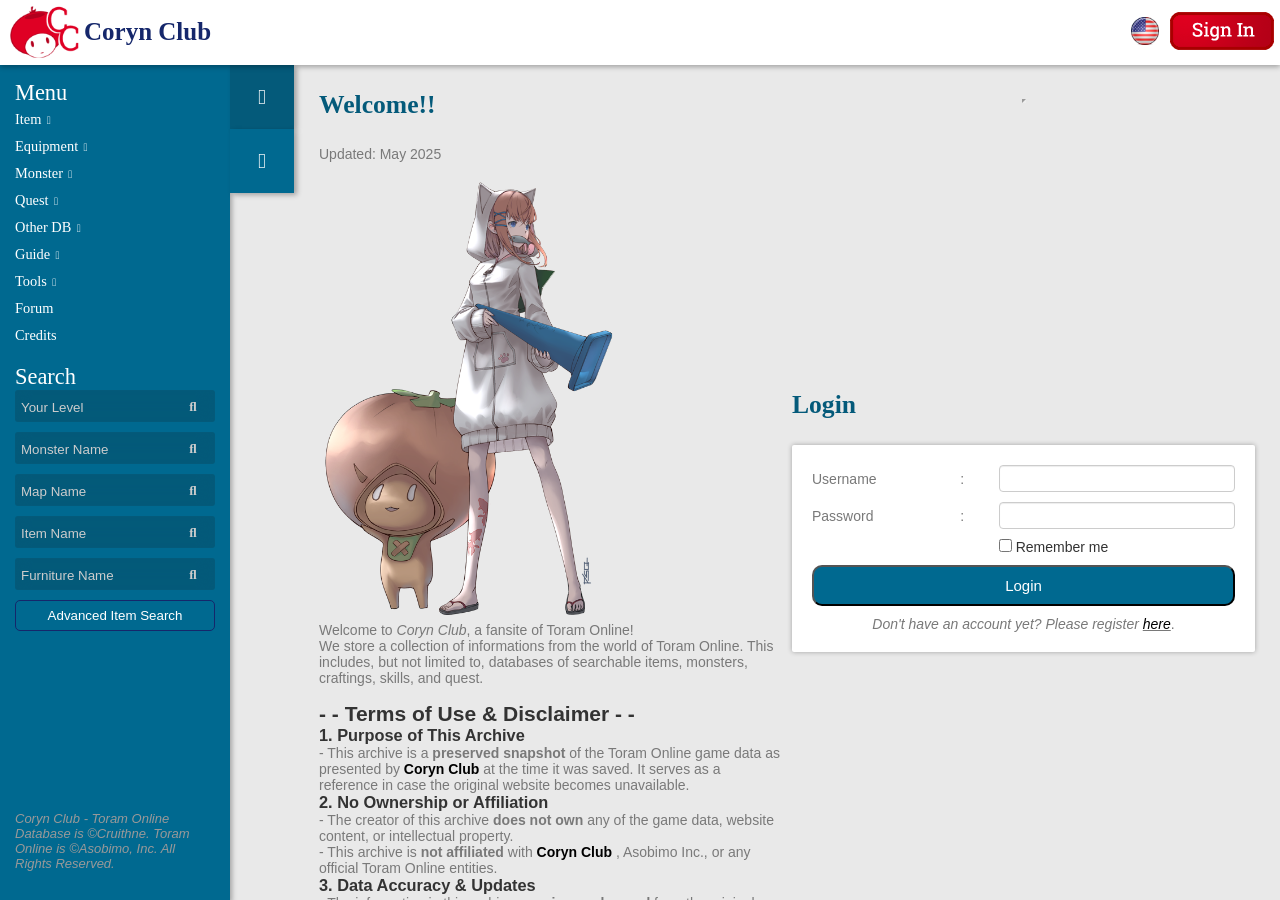
==== commit 64b161d1: "ee" ====
--- a/index.html
+++ b/index.html
@@ -1,6 +1,7 @@
 <!DOCTYPE html>
 <!-- saved from url=(0019)https://coryn.club/ -->
 <html><head lang="en"><meta http-equiv="Content-Type" content="text/html; charset=UTF-8">
+	<link rel="stylesheet" href="index_files/all.min.css">
 	<title>Coryn Club - Toram Online Database &amp; Tools</title>
 	<link rel="shortcut icon" type="image/x-icon" href="https://coryn.club/favicon.ico">
 	<meta name="viewport" content="width=device-width, initial-scale=1.0, minimum-scale=1">
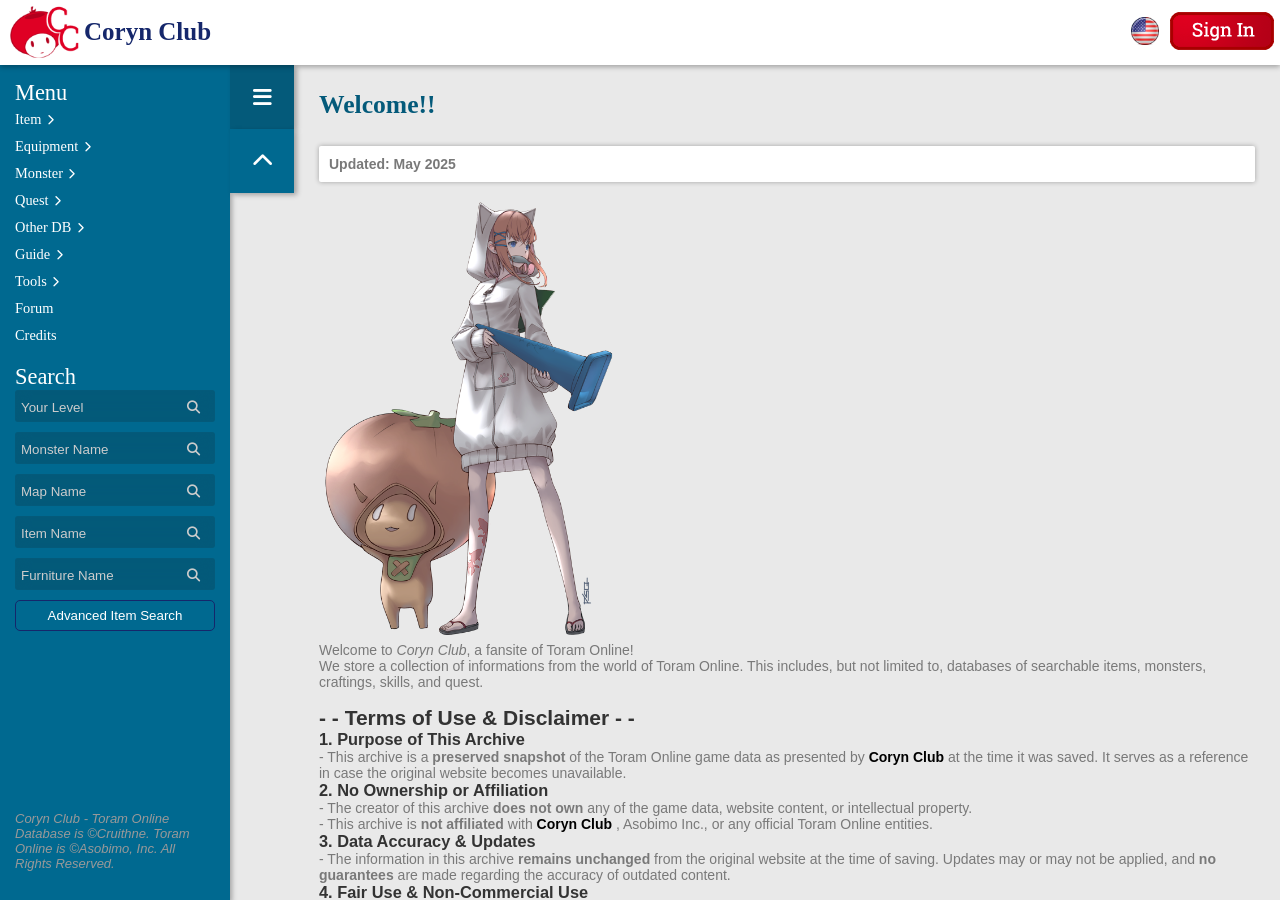
==== commit 327e71d2: "qq" ====
--- a/index.html
+++ b/index.html
@@ -219,7 +219,7 @@
 				<li><a href="2025/Toram_AllMap_Mar2025.html">Map</a></li>
 				<li><a href="2025/Toram_SkillMenu_Mar2025.html">Skill</a></li>
 				<!--<li><a href="https://coryn.club/furniture_menu.php">Housing</a></li>-->
-				<li><a href="2025/Toram_FoodBuff_Mar2025.html">Food Buff</a></li>
+				<li><a href="foodbuff.html">Food Buff</a></li>
 				<!--<li><a href="https://www.facebook.com/pg/corynclub/photos/?tab=album&amp;album_id=686599141510648">Pet Dye</a></li>
 				<li><a href="https://coryn.club/emblem.php">Emblem</a></li>
 				<li>
@@ -382,6 +382,7 @@
         <ul>
             <li><a href="2025/Toram_Home_Mar2025.html"> <strong>- March 2025</strong> </a></li>
         </ul>	--->
+		<div class="card-container-1">
 		<div id="insert-hello"></div>
 				<script>
   fetch('VersionChanges.html')
@@ -390,6 +391,7 @@
       document.getElementById('insert-hello').innerHTML = data;
     });
 </script>
+		</div>
 				<br>
 				<img src="./index_files/coryn-welcome.png" alt="Cruithne &amp; Persimmon Coryn" title="Cruithne &amp; Persimmon Coryn" class="home-img">
 
@@ -430,39 +432,6 @@
 			<!-- Deleted facebook -->
 			
 
-			<div id="index-login">
-				<!-- login -->
-									<center>
-						<script async="" src="./index_files/f.txt"></script>
-						<!-- Coryn Club (responsive) -->
-						<ins class="adsbygoogle adsense-index-2" style="width:100%; height:300px;" data-ad-client="ca-pub-6728336374001187" data-ad-slot="4531457552" data-full-width-responsive="false" data-adsbygoogle-status="done"><iframe id="aswift_1" style="height: 1px !important; max-height: 1px !important; max-width: 1px !important; width: 1px !important;" src="./index_files/saved_resource(2).html"><iframe id="google_ads_frame1" src="./index_files/saved_resource(3).html"></iframe></iframe></ins>
-						<script>
-							 (adsbygoogle = window.adsbygoogle || []).push({});
-						</script>
-					</center>
-					<div style="max-width:500px; margin:auto">
-						<p class="content-title">Login</p>
-						<form method="POST" action="https://coryn.club/forum/ucp.php?mode=login" class="card-container-1 mt-15">
-							<div class="grid grid-gap-10 align-item-center pt-20 pl-20 pr-20 pb-20" style="grid-template-columns: max(90px,1fr) 20px 2fr">
-								<p>Username</p>
-								<p class="text-center">:</p>
-								<input type="text" class="form-control" name="username" style="min-width: 100px;">
-								<p>Password</p>
-								<p class="text-center">:</p>
-								<input type="password" class="form-control" name="password" style="min-width: 100px;">
-								<p></p>
-								<p></p>
-								<div>
-									<input type="checkbox" class="form-control" name="autologin"> <span>Remember me</span>
-								</div>
-								<button style="grid-column: 1/4" class="default-submit-btn" type="submit" name="login">Login</button>
-								<p style="grid-column: 1/4" class="text-center ml-5 mr-5"><i>Don't have an account yet? Please register <u><a href="https://coryn.club/forum/ucp.php?mode=register">here</a></u></i>.</p>
-								<input type="hidden" name="redirect" value="../index.php">
-							</div>
-						</form>
-					</div>
-							</div>
-
 		</div>	<!-- grid ends -->
 	</div>	<!-- content ends -->
 
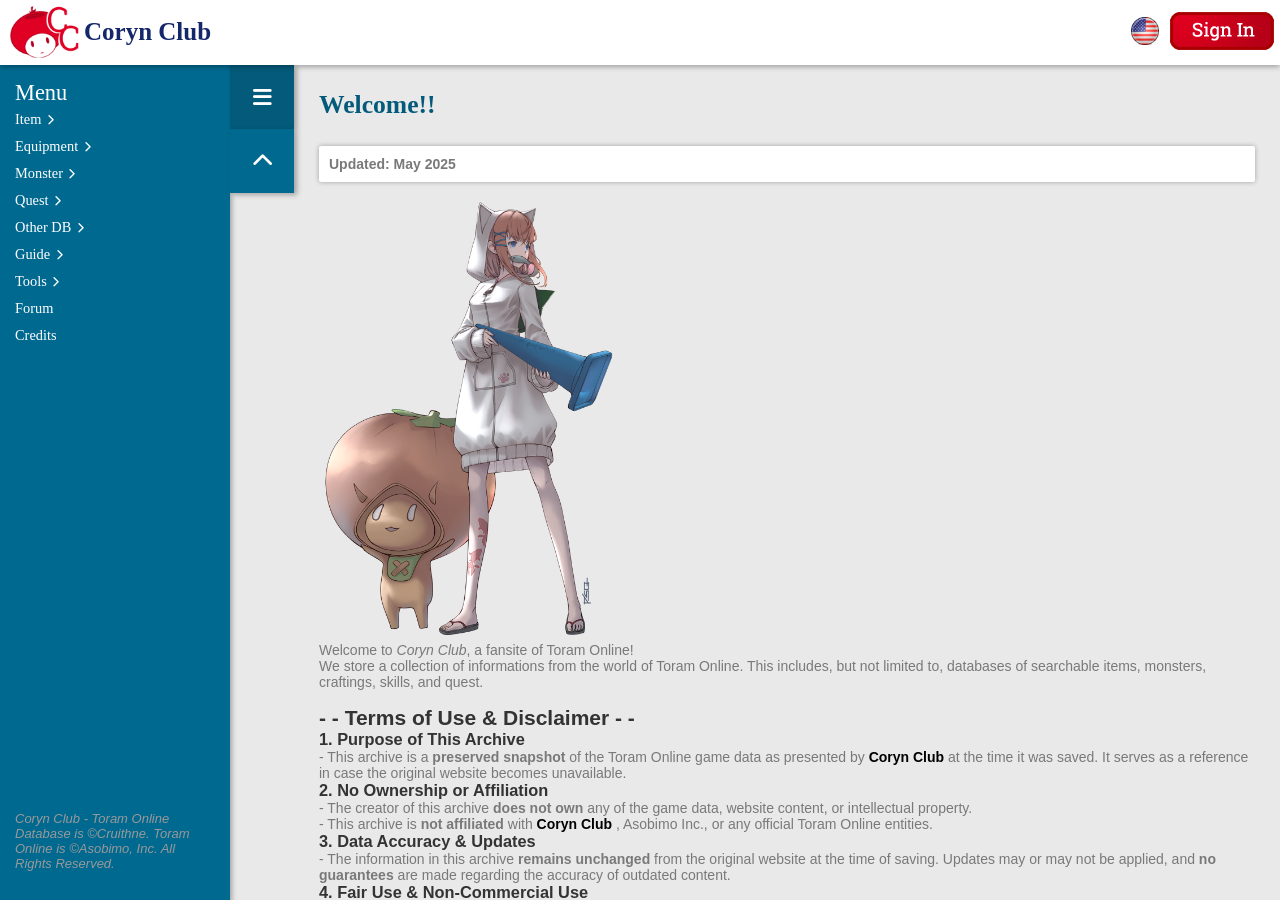
==== commit 8854c54f: "aaaa" ====
--- a/index.html
+++ b/index.html
@@ -267,9 +267,17 @@
 	<li><a class="nested" href="javascript: void(1);">Tools</a>
 		<div class="submenu collapse">
 			<ul>
-				<li><a href="2025/Toram_StatCalculator_Mar2025.html">Stat Calculator</a></li>
-				<li><a href="2025/Toram_SkillSimulator_Mar2025.html">Skill Simulator</a></li>
-				<li><a href="2025/Toram_FillStatSimulator_Mar2025.html">FillStat Simulator</a></li>
+				<li><a href="stat-calculator.html">Stat Calculator</a></li>
+				<li><a href="skill-simulator.html">Skill Simulator</a></li>
+				<li><a class="nested" href="javascript: void(1);">FillStat Simulator</a>
+					<div class="submenu collapse"> 
+						<ul>
+						<li><a href="https://tanaka0.work/en/BukiProper">Auto Weapon Tanaka</a></li>
+						<li><a href="https://tanaka0.work/en/BouguProper">Auto Armor Tanaka</a></li>
+						<li><a href="manual-fillstat.html">Manual FillStat</a></li>
+						</ul>
+					</div>
+				</li>
 				<!--<li><a class="nested" href="javascript: void(1);">Calculator</a>
 					<div class="submenu collapse">
 						<ul>
@@ -303,38 +311,6 @@
 	<li><a href="Toram_Credits_Mar2025.html">Credits</a></li>
 	</ul>
 	<!-- END LEFT SIDE BAR MENU -->
-<p class="sidebar-tab-item-title">Search</p>
-<form class="input-search" action="https://coryn.club/leveling.php">
-  <input type="text" name="lv" placeholder="Your Level">
-  <button type="submit">
-	<i class="fa fa-search"></i>
-  </button>
-</form>
-<form class="input-search" action="https://coryn.club/monster.php">
-  <input type="text" name="name" placeholder="Monster Name">
-  <button type="submit">
-	<i class="fa fa-search"></i>
-  </button>
-</form>
-<form class="input-search" action="https://coryn.club/map.php">
-  <input type="text" name="name" placeholder="Map Name">
-  <button type="submit">
-	<i class="fa fa-search"></i>
-  </button>
-</form>
-<form class="input-search" action="https://coryn.club/item.php">
-  <input type="text" name="name" placeholder="Item Name">
-  <button type="submit">
-	<i class="fa fa-search"></i>
-  </button>
-</form>
-<form class="input-search" action="https://coryn.club/furniture.php">
-  <input type="text" name="name" placeholder="Furniture Name">
-  <button type="submit">
-	<i class="fa fa-search"></i>
-  </button>
-</form>
-<button class="adv-search-button" onclick="window.location.href = &#39;itemsearch.php&#39;;">Advanced Item Search</button>
 
 					</div> <!-- end of menus -->
 
